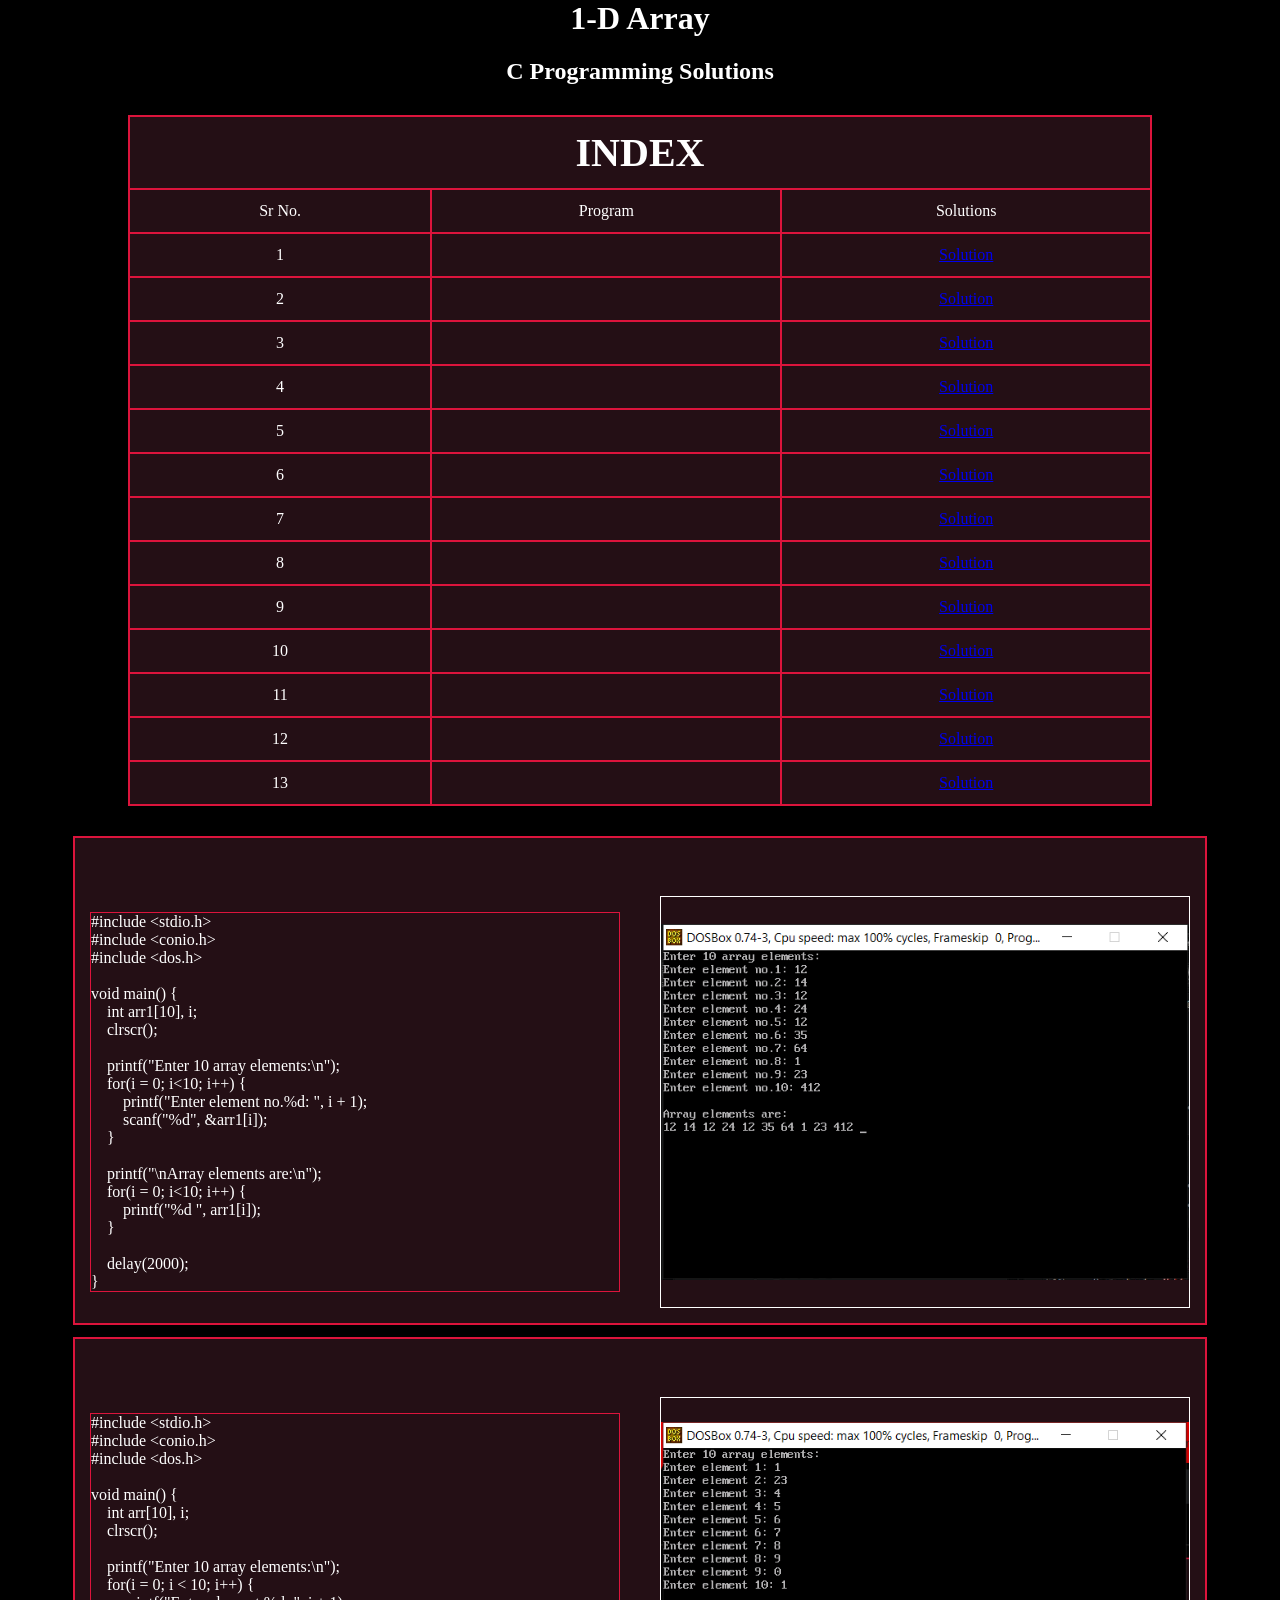
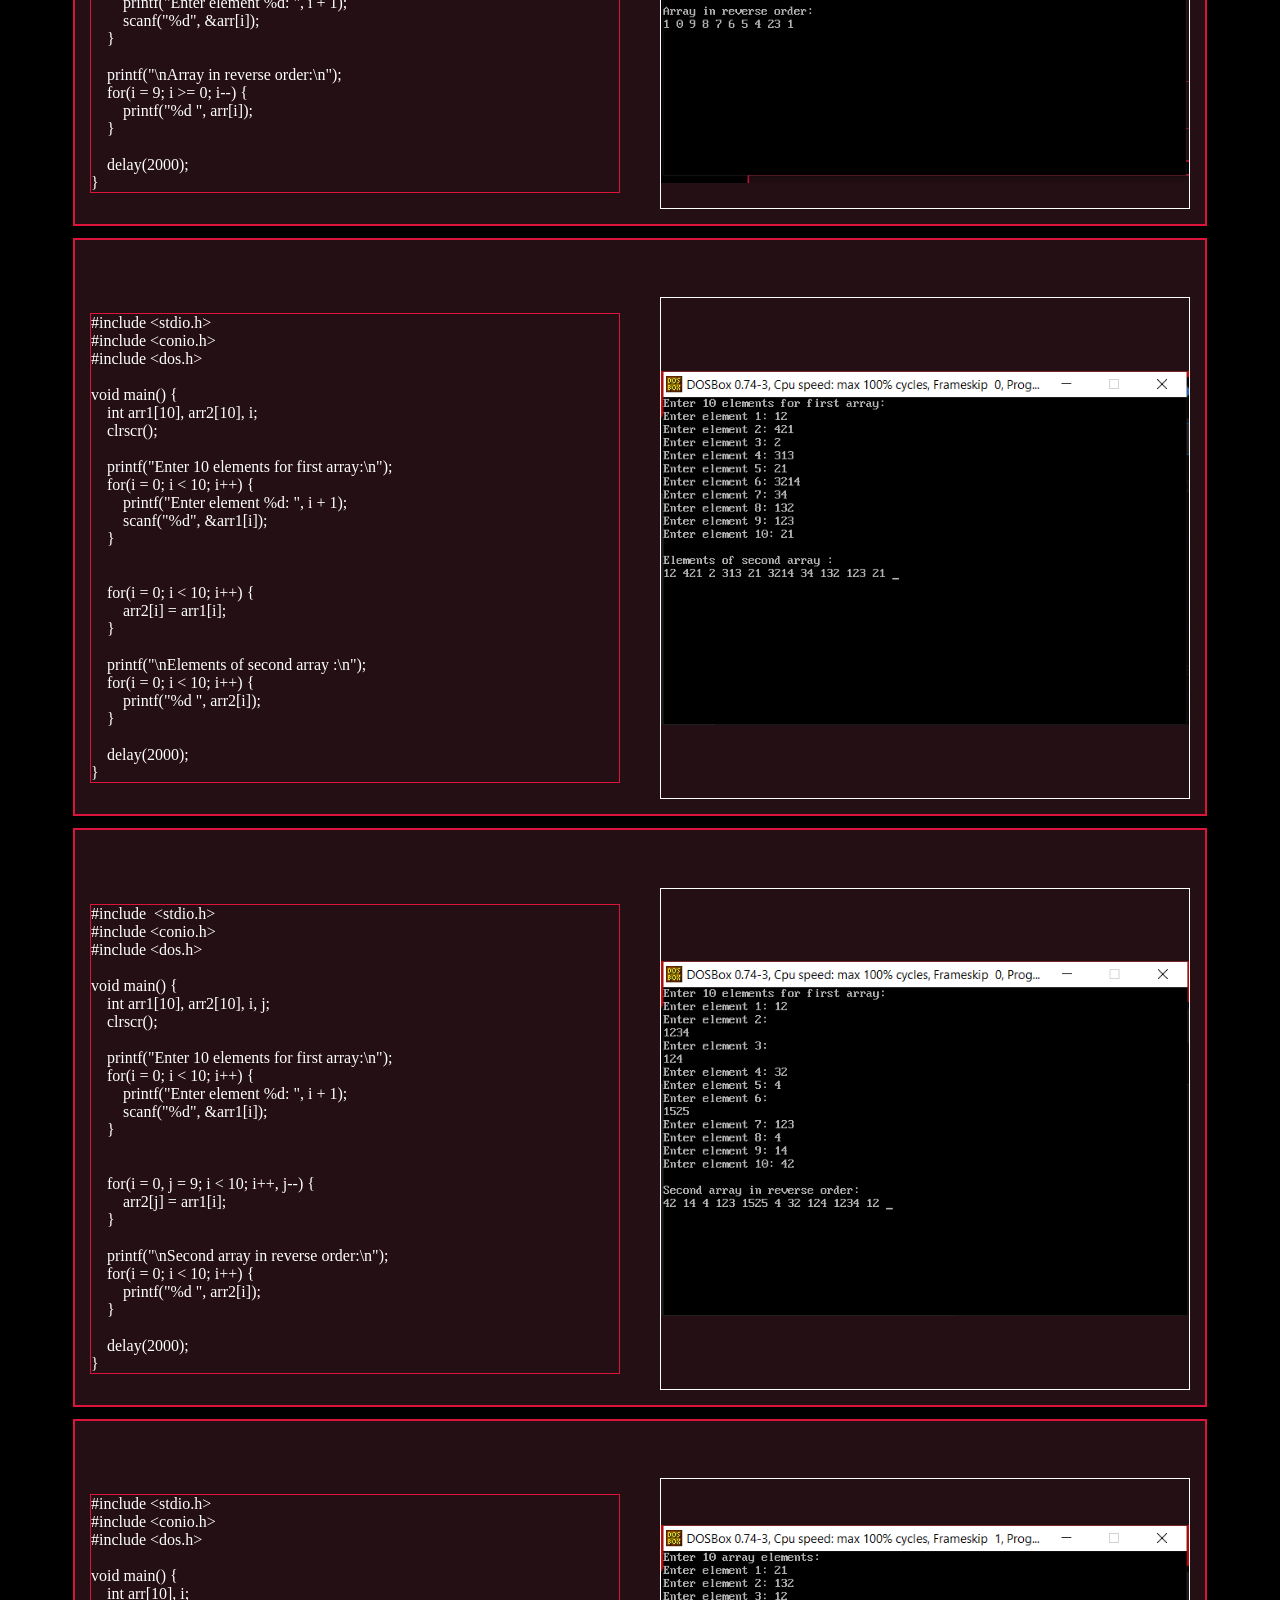
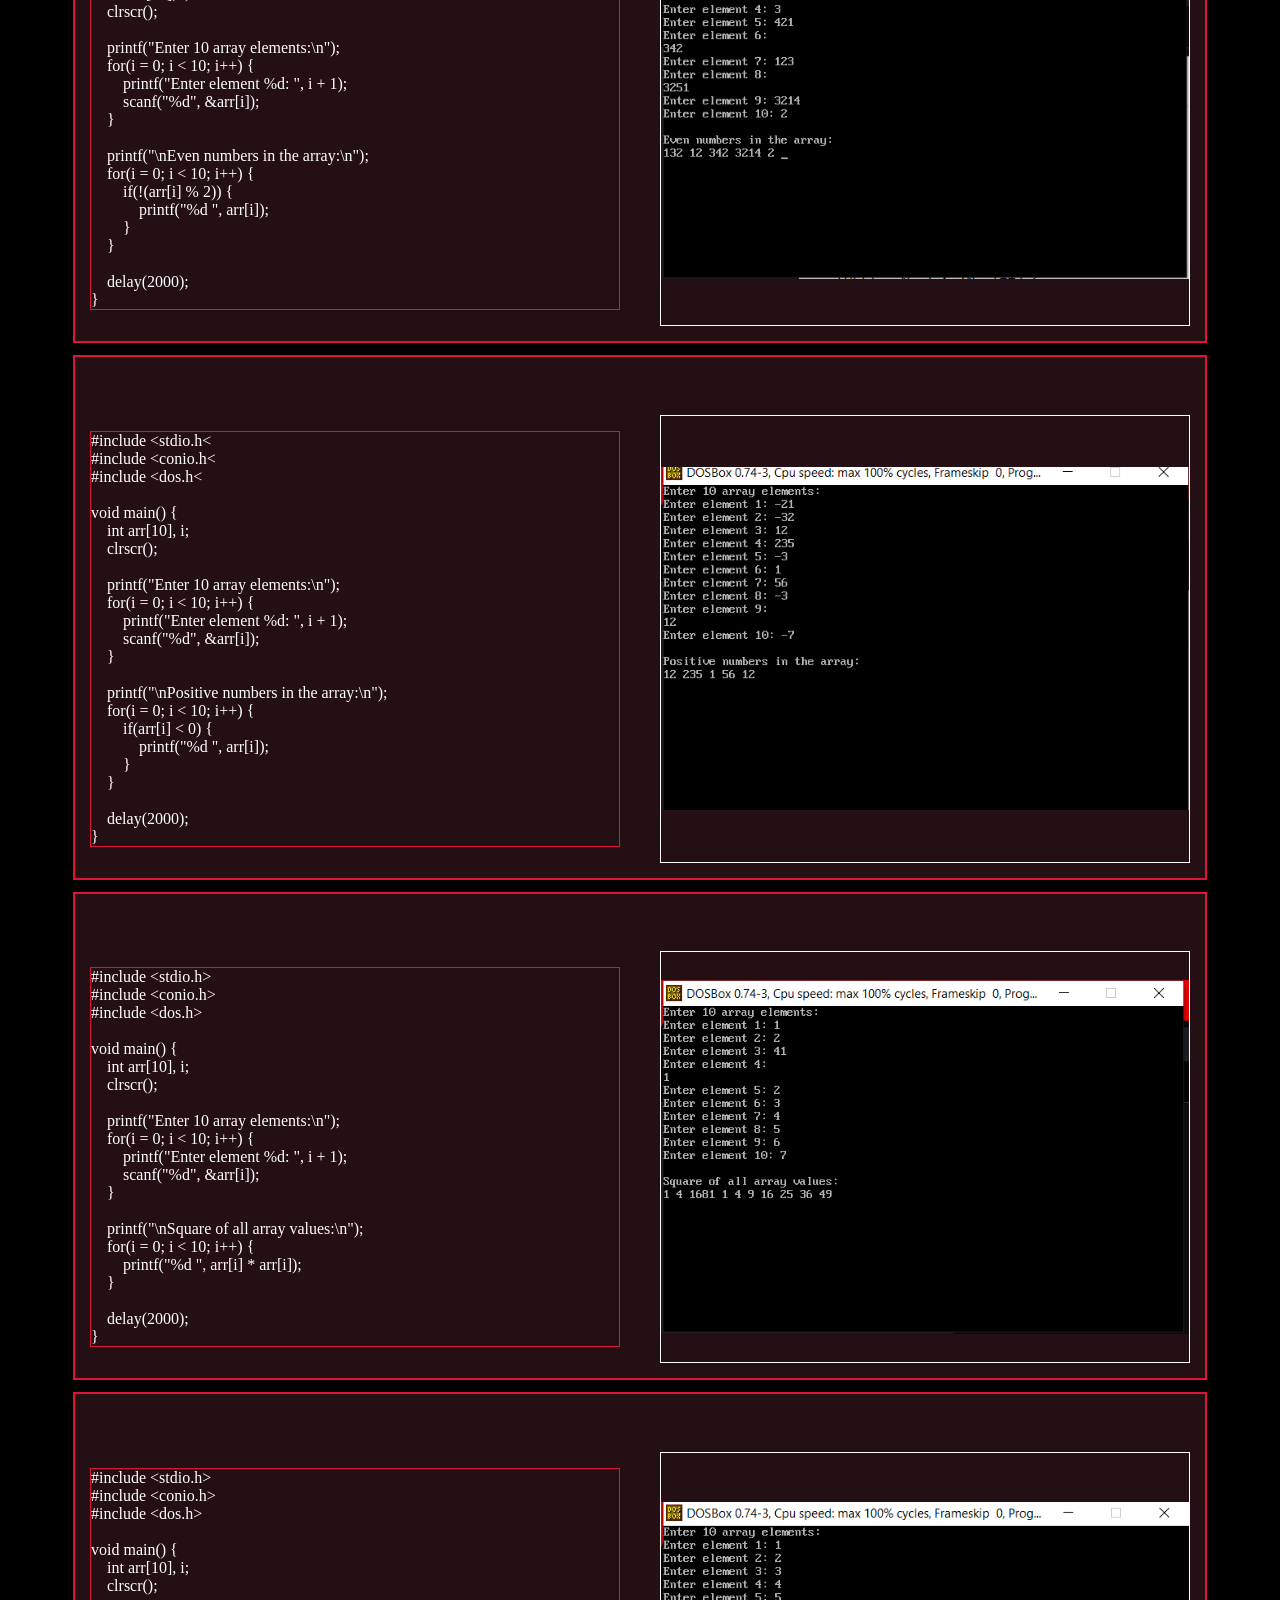
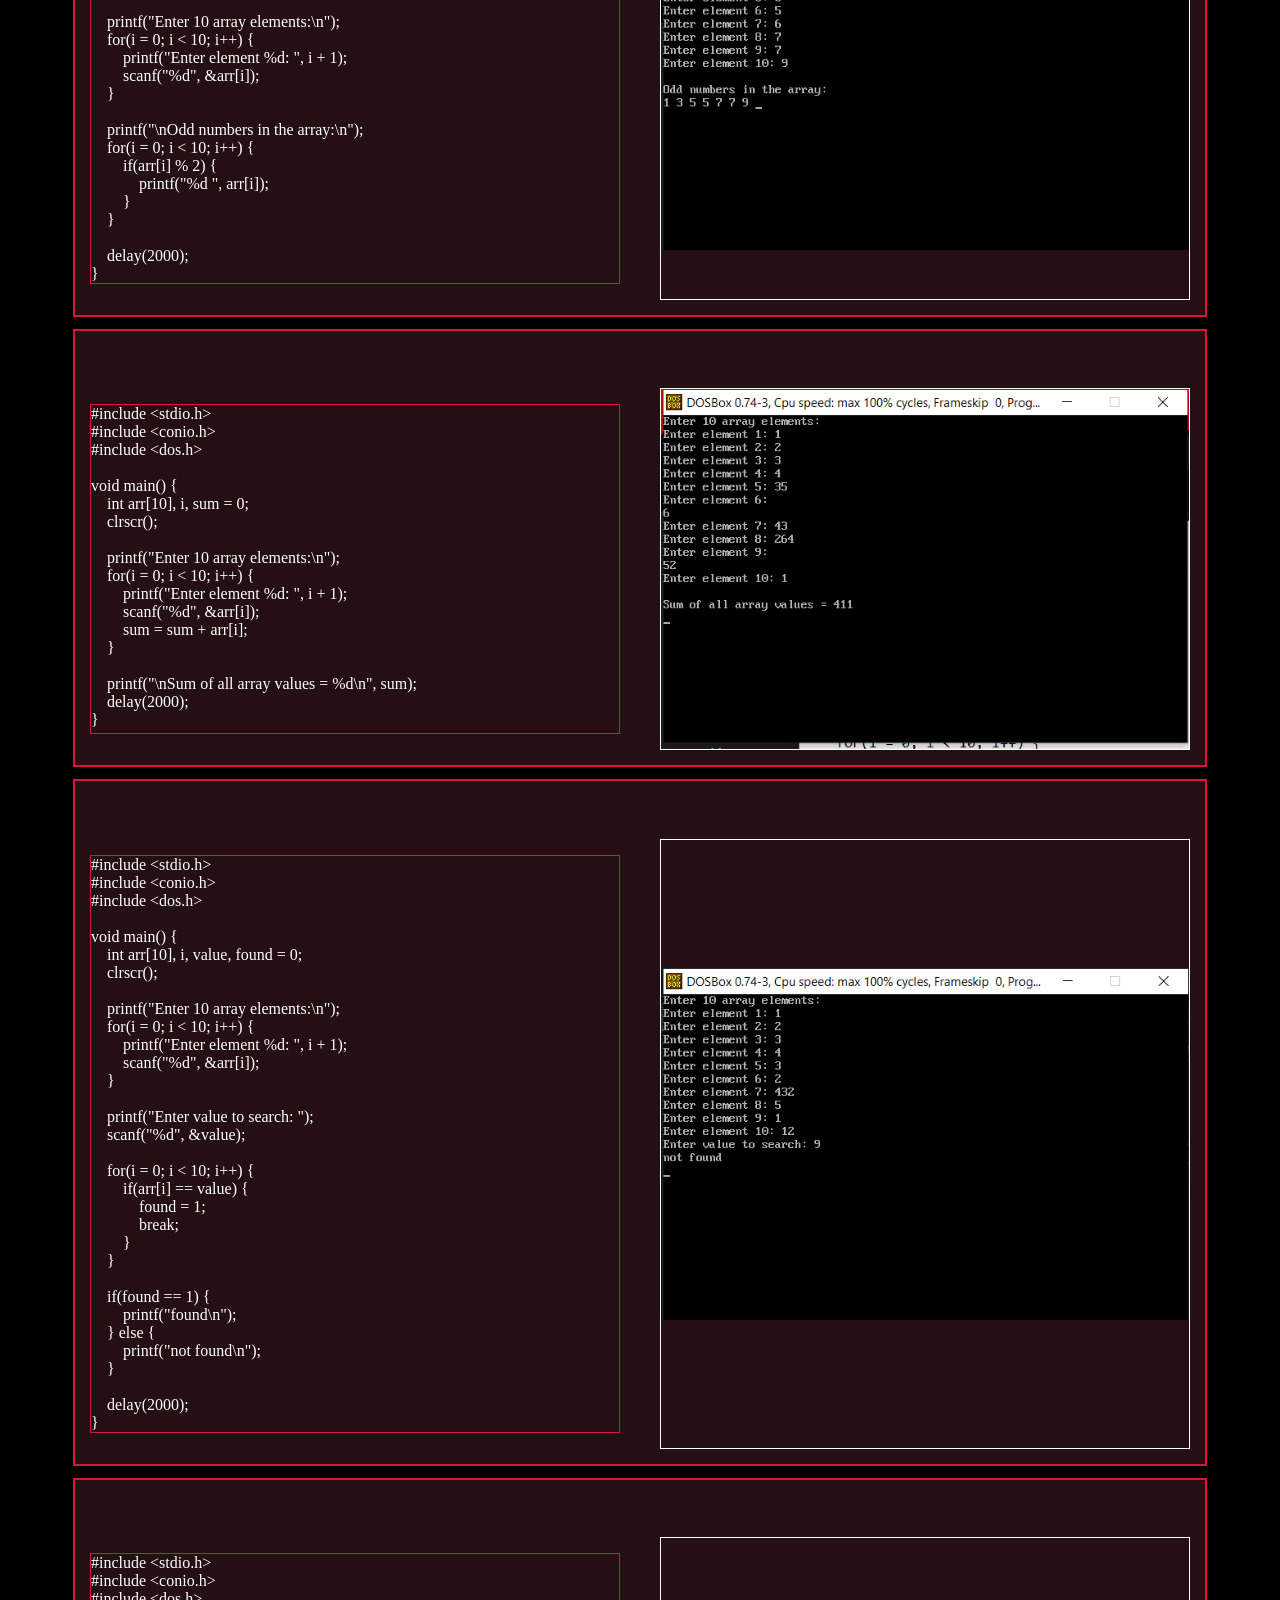
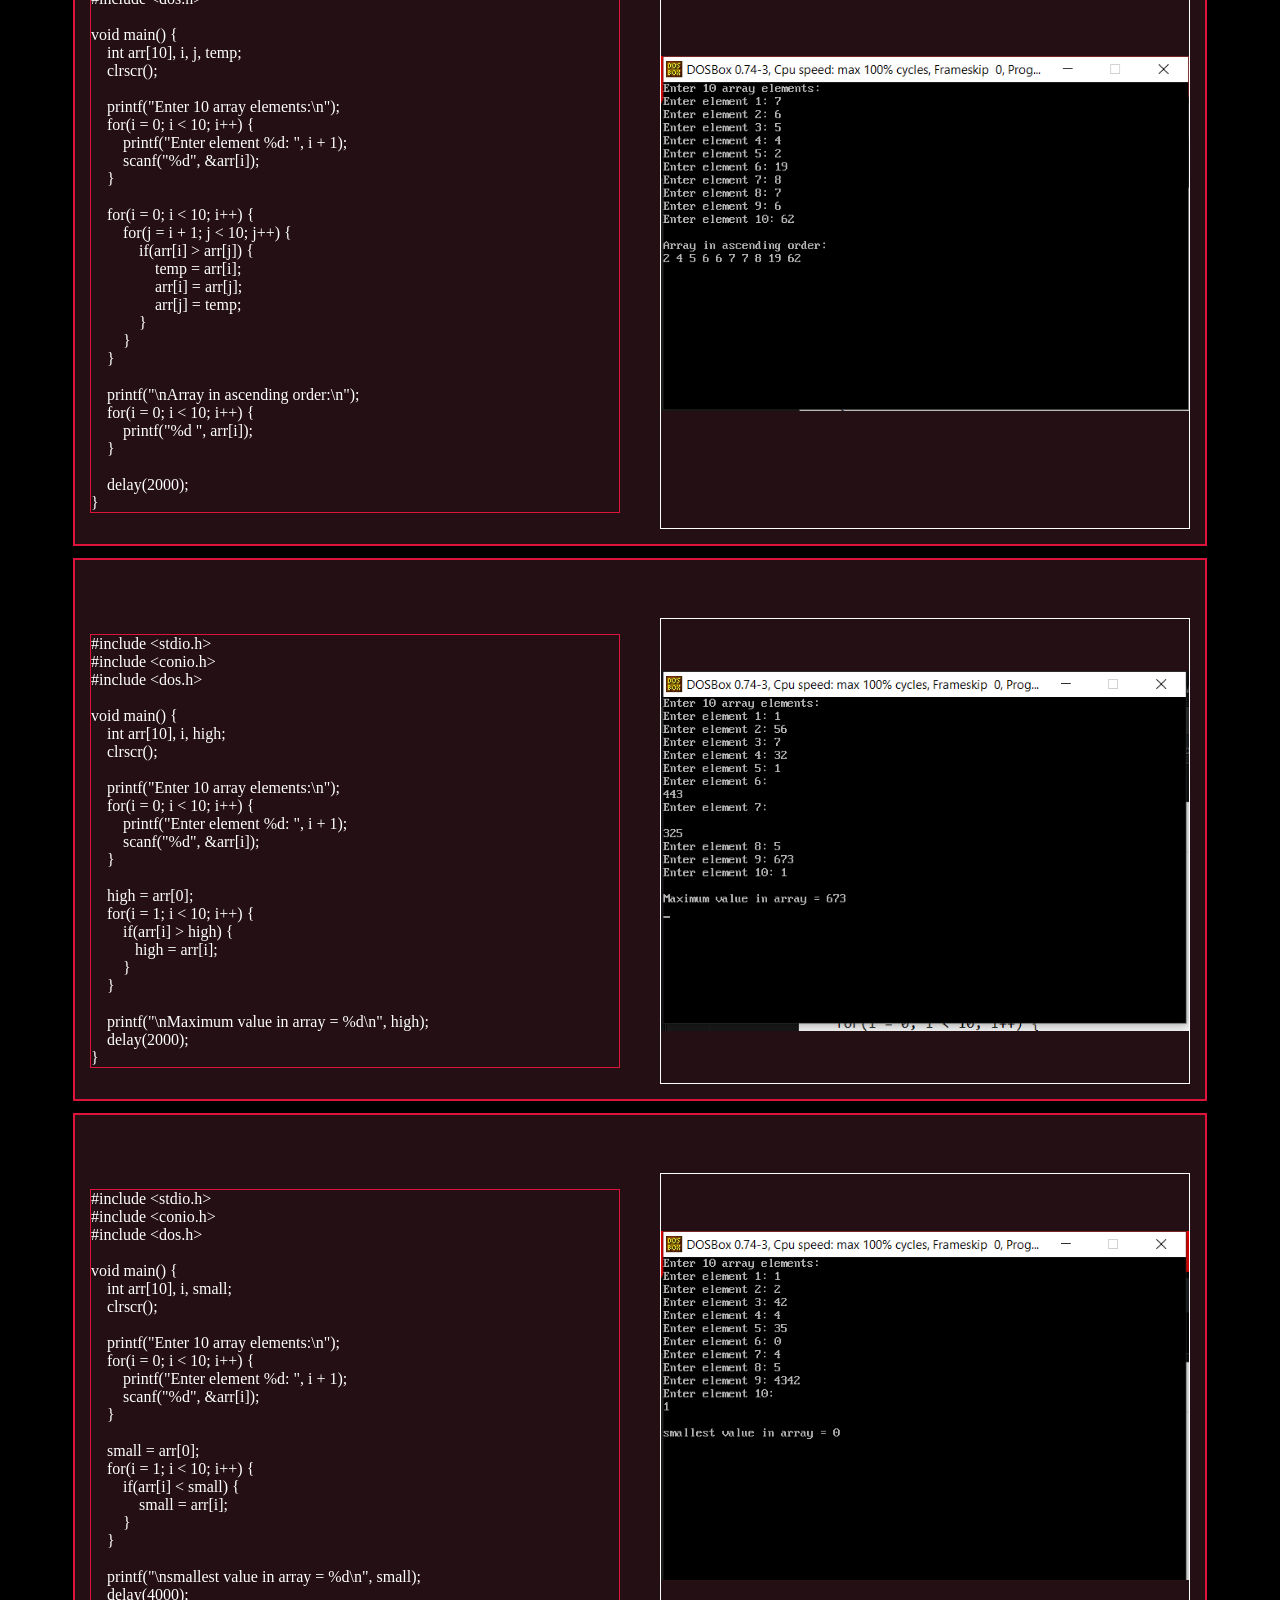
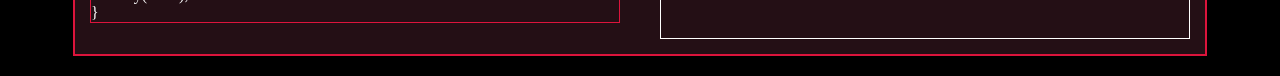
==== 1-D.html @ 7662f959 "Initial commit - C Programming Website" ====
<html>
    <head>
<link rel="stylesheet" href="ip_op.css">
    </head>
    <body>
        <header>
            <h1> 1-D Array </h1>
            <h2> C Programming Solutions</h2>
        </header>
        
        <table >
            <tr><th colspan="3">  INDEX  </th></tr>
            <tr>
                <td>Sr No.</td>
                <td>Program</td>
                <td>Solutions</td>
            </tr>

                <tr>
                    <td>1</td>
                    <td></td>
                    <td><a href="#card1">Solution</a></td>
                </tr>
                <tr>
                    <td>2</td>
                    <td></td>
                    <td><a href="#card2">Solution</a></td>
                </tr>
                <tr>
                    <td>3</td>
                    <td></td>
                    <td><a href="#card3">Solution</a></td>
                </tr>
                <tr>
                    <td>4</td>
                    <td></td>
                    <td><a href="#card4">Solution</a></td>
                </tr>
                <tr>
                    <td>5</td>
                    <td></td>
                    <td><a href="#card5">Solution</a></td>
                </tr>
                <tr>
                    <td>6</td>
                    <td></td>
                    <td><a href="#card6" onclick="">Solution</a></td>
                </tr>
                <tr>
                    <td>7</td>
                    <td></td>
                    <td><a href="#card7">Solution</a></td>
                </tr>
                <tr>
                    <td>8</td>
                    <td></td>
                    <td><a href="#card8">Solution</a></td>
                </tr>
                <tr>
                    <td>9</td>
                    <td></td>
                    <td><a href="#card9">Solution</a></td>
                </tr>
                <tr>
                    <td>10</td>
                    <td></td>
                    <td><a href="#card10">Solution</a></td>
                </tr>  

                 <tr>
                    <td>11</td>
                    <td></td>
                    <td><a href="#card11">Solution</a></td>
                </tr>  

                <tr>
                    <td>12</td>
                    <td></td>
                    <td><a href="#card12">Solution</a></td>
                </tr>  

                <tr>
                    <td>13</td>
                    <td></td>
                    <td><a href="#card13">Solution</a></td>
                </tr>  

        </table>
        <div class="practicals">
           
            
           
                <div class = "Solutions" id="card1">
                <h4></h4>
                <p>#include &lt;stdio.h&gt;
#include &lt;conio.h&gt;
#include &lt;dos.h&gt;

void main() {
    int arr1[10], i;
    clrscr();
    
    printf("Enter 10 array elements:\n");
    for(i = 0; i<10; i++) {
        printf("Enter element no.%d: ", i + 1);
        scanf("%d", &arr1[i]);
    }
    
    printf("\nArray elements are:\n");
    for(i = 0; i<10; i++) {
        printf("%d ", arr1[i]);
    }
    
    delay(2000);
} 
</p>
                <img src="Programs/single dimesion arryas/outputs/SA1.PNG" alt="">
            </div>
            <div class = "Solutions"  id="card2">
                <h4></h4>
                <p>#include &lt;stdio.h&gt;
#include &lt;conio.h&gt;
#include &lt;dos.h&gt;

void main() {
    int arr[10], i;
    clrscr();
    
    printf("Enter 10 array elements:\n");
    for(i = 0; i < 10; i++) {
        printf("Enter element %d: ", i + 1);
        scanf("%d", &arr[i]);
    }
    
    printf("\nArray in reverse order:\n");
    for(i = 9; i >= 0; i--) {
        printf("%d ", arr[i]);
    }
    
    delay(2000);
}</p>
                <img src="Programs/single dimesion arryas/outputs/SA2.PNG" alt="">
            </div>
            <div class = "Solutions"  id="card3">
                <h4></h4>
                <p>#include &lt;stdio.h&gt; 
#include &lt;conio.h&gt;
#include &lt;dos.h&gt;

void main() {
    int arr1[10], arr2[10], i;
    clrscr();
    
    printf("Enter 10 elements for first array:\n");
    for(i = 0; i < 10; i++) {
        printf("Enter element %d: ", i + 1);
        scanf("%d", &arr1[i]);
    }
    
    
    for(i = 0; i < 10; i++) {
        arr2[i] = arr1[i];
    }
    
    printf("\nElements of second array :\n");
    for(i = 0; i < 10; i++) {
        printf("%d ", arr2[i]);
    }
    
    delay(2000);
}</p>
                <img src="Programs/single dimesion arryas/outputs/SA3.PNG" alt="">
            </div>
            <div class = "Solutions" id="card4">
                <h4></h4>
                <p>#include  &lt;stdio.h&gt;
#include &lt;conio.h&gt;
#include &lt;dos.h&gt;

void main() {
    int arr1[10], arr2[10], i, j;
    clrscr();
    
    printf("Enter 10 elements for first array:\n");
    for(i = 0; i < 10; i++) {
        printf("Enter element %d: ", i + 1);
        scanf("%d", &arr1[i]);
    }
    

    for(i = 0, j = 9; i < 10; i++, j--) {
        arr2[j] = arr1[i];
    }
    
    printf("\nSecond array in reverse order:\n");
    for(i = 0; i < 10; i++) {
        printf("%d ", arr2[i]);
    }
    
    delay(2000);
}</p>
                <img src="Programs/single dimesion arryas/outputs/SA4.PNG" alt="">
            </div>
            <div class = "Solutions"  id="card5">
                <h4></h4>
                <p>#include &lt;stdio.h&gt;
#include &lt;conio.h&gt;
#include &lt;dos.h&gt;

void main() {
    int arr[10], i;
    clrscr();
    
    printf("Enter 10 array elements:\n");
    for(i = 0; i &lt; 10; i++) {
        printf("Enter element %d: ", i + 1);
        scanf("%d", &arr[i]);
    }
    
    printf("\nEven numbers in the array:\n");
    for(i = 0; i &lt; 10; i++) {
        if(!(arr[i] % 2)) {
            printf("%d ", arr[i]);
        }
    }
    
    delay(2000);
}</p>
                <img src="Programs/single dimesion arryas/outputs/SA5.PNG" alt="">
            </div>
            <div  class = "Solutions" id="card6">
                <h4></h4>
                <p>#include &lt;stdio.h&lt;
#include &lt;conio.h&lt;
#include &lt;dos.h&lt;

void main() {
    int arr[10], i;
    clrscr();
    
    printf("Enter 10 array elements:\n");
    for(i = 0; i &lt; 10; i++) {
        printf("Enter element %d: ", i + 1);
        scanf("%d", &arr[i]);
    }
    
    printf("\nPositive numbers in the array:\n");
    for(i = 0; i &lt; 10; i++) {
        if(arr[i] &lt; 0) {
            printf("%d ", arr[i]);
        }
    }
    
    delay(2000);
}</p>
                <img src="Programs/single dimesion arryas/outputs/SA6.PNG" alt="blink could not be shown in image format">
            </div>
            <div  class = "Solutions" id="card7">
                <h4></h4>
                <p>#include &lt;stdio.h&gt;
#include &lt;conio.h&gt;
#include &lt;dos.h&gt;

void main() {
    int arr[10], i;
    clrscr();
    
    printf("Enter 10 array elements:\n");
    for(i = 0; i &lt; 10; i++) {
        printf("Enter element %d: ", i + 1);
        scanf("%d", &arr[i]);
    }
    
    printf("\nSquare of all array values:\n");
    for(i = 0; i &lt; 10; i++) {
        printf("%d ", arr[i] * arr[i]);
    }
    
    delay(2000);
}</p>
                <img src="Programs/single dimesion arryas/outputs/SA7.PNG" alt="">
            </div>
            <div class = "Solutions" id="card8">
                <h4></h4>
                <p>#include &lt;stdio.h&gt;
#include &lt;conio.h&gt;
#include &lt;dos.h&gt;

void main() {
    int arr[10], i;
    clrscr();
    
    printf("Enter 10 array elements:\n");
    for(i = 0; i &lt; 10; i++) {
        printf("Enter element %d: ", i + 1);
        scanf("%d", &arr[i]);
    }
    
    printf("\nOdd numbers in the array:\n");
    for(i = 0; i &lt; 10; i++) {
        if(arr[i] % 2) {
            printf("%d ", arr[i]);
        }
    }
    
    delay(2000);
}</p>
                <img src="Programs/single dimesion arryas/outputs/SA8.PNG" alt="">
            </div> 
            <div class = "Solutions"  id="card9">
                <h4></h4>
                <p>#include &lt;stdio.h&gt;
#include &lt;conio.h&gt;
#include &lt;dos.h&gt;

void main() {
    int arr[10], i, sum = 0;
    clrscr();
    
    printf("Enter 10 array elements:\n");
    for(i = 0; i &lt; 10; i++) {
        printf("Enter element %d: ", i + 1);
        scanf("%d", &arr[i]);
        sum = sum + arr[i];
    }
    
    printf("\nSum of all array values = %d\n", sum);
    delay(2000);
}</p>
                <img src="Programs/single dimesion arryas/outputs/SA9.PNG" alt="">
            </div>
            <div  class = "Solutions" id="card10">
                <h4></h4>
                <p>#include &lt;stdio.h&gt;
#include &lt;conio.h&gt;
#include &lt;dos.h&gt;

void main() {
    int arr[10], i, value, found = 0;
    clrscr();
    
    printf("Enter 10 array elements:\n");
    for(i = 0; i < 10; i++) {
        printf("Enter element %d: ", i + 1);
        scanf("%d", &arr[i]);
    }
    
    printf("Enter value to search: ");
    scanf("%d", &value);
    
    for(i = 0; i < 10; i++) {
        if(arr[i] == value) {
            found = 1;
            break;
        }
    }
    
    if(found == 1) {
        printf("found\n");
    } else {
        printf("not found\n");
    }
    
    delay(2000);
}</p>
                <img src="Programs/single dimesion arryas/outputs/SA10.PNG" alt="Output larger to be filled">
            </div>
            <div  class = "Solutions" id="card11">
                <h4></h4>
                <p>#include &lt;stdio.h&gt;
#include &lt;conio.h&gt;
#include &lt;dos.h&gt;

void main() {
    int arr[10], i, j, temp;
    clrscr();
    
    printf("Enter 10 array elements:\n");
    for(i = 0; i &lt; 10; i++) {
        printf("Enter element %d: ", i + 1);
        scanf("%d", &arr[i]);
    }
    
    for(i = 0; i &lt; 10; i++) {
        for(j = i + 1; j &lt; 10; j++) {
            if(arr[i] &gt; arr[j]) {
                temp = arr[i];
                arr[i] = arr[j];
                arr[j] = temp;
            }
        }
    }
    
    printf("\nArray in ascending order:\n");
    for(i = 0; i &lt; 10; i++) {
        printf("%d ", arr[i]);
    }
    
    delay(2000);
}</p>
                <img src="Programs/single dimesion arryas/outputs/SA11.PNG" alt="Output larger to be filled">
            </div>
            <div  class = "Solutions" id="card12">
                <h4></h4>
                <p>#include &lt;stdio.h&gt;
#include &lt;conio.h&gt;
#include &lt;dos.h&gt;

void main() {
    int arr[10], i, high;
    clrscr();
    
    printf("Enter 10 array elements:\n");
    for(i = 0; i &lt; 10; i++) {
        printf("Enter element %d: ", i + 1);
        scanf("%d", &arr[i]);
    }
    
    high = arr[0];
    for(i = 1; i &lt; 10; i++) {
        if(arr[i] &gt; high) {
           high = arr[i];
        }
    }
    
    printf("\nMaximum value in array = %d\n", high);
    delay(2000);
}</p>
                <img src="Programs/single dimesion arryas/outputs/SA12.PNG" alt="Output larger to be filled">
            </div>
            <div  class = "Solutions" id="card13">
                <h4></h4>
                <p>#include &lt;stdio.h&gt;
#include &lt;conio.h&gt;
#include &lt;dos.h&gt;

void main() {
    int arr[10], i, small;
    clrscr();
    
    printf("Enter 10 array elements:\n");
    for(i = 0; i &lt; 10; i++) {
        printf("Enter element %d: ", i + 1);
        scanf("%d", &arr[i]);
    }
    
    small = arr[0];
    for(i = 1; i &lt; 10; i++) {
        if(arr[i] &lt; small) {
            small = arr[i];
        }
    }
    
    printf("\nsmallest value in array = %d\n", small);
    delay(4000);
}</p>
                <img src="Programs/single dimesion arryas/outputs/SA13.PNG" alt="Output larger to be filled">
            </div>

        </div>
        
    </body>
    
</html>
---- ip_op.css ----
body{

        margin : 0;
margin-bottom:10px ;
background-color:black;
}
header {
    text-align: center  ;
color : white;
}

.practicals{
    
    display: flex;
    flex-direction: column;
    align-items: center;
    gap: 12px;        
    margin: 20 10;

}
.Solutions{
    
    min-height: 200px;
    border : 2px solid crimson;
    width: 90%;
    display: flex;
    flex-wrap:wrap;
    justify-content: space-between;
    background-color:#240F15;
    box-sizing: border-box;
    padding:15px;


}
th {

    font-size: 40px;

}

th ,td{
    
    border: 2px solid crimson;
    padding: 12px 20px;
    
}
table{
    
    text-align: center;
    background-color:#240F15;
    width: 80%;
    margin : 30px auto;
    border-collapse: collapse;
    color : white;

}





.Solutions h4{

    width: 100%;
    text-align: left;
    color : White
}

.Solutions p {
    width: 48%;
    white-space: pre-wrap;
    border: 1px solid crimson;
    color: white;
}

.Solutions img{

    width: 48%;
    object-fit: contain;
    border: 1px solid white;

}

html {

scroll-behavior: smooth;

}
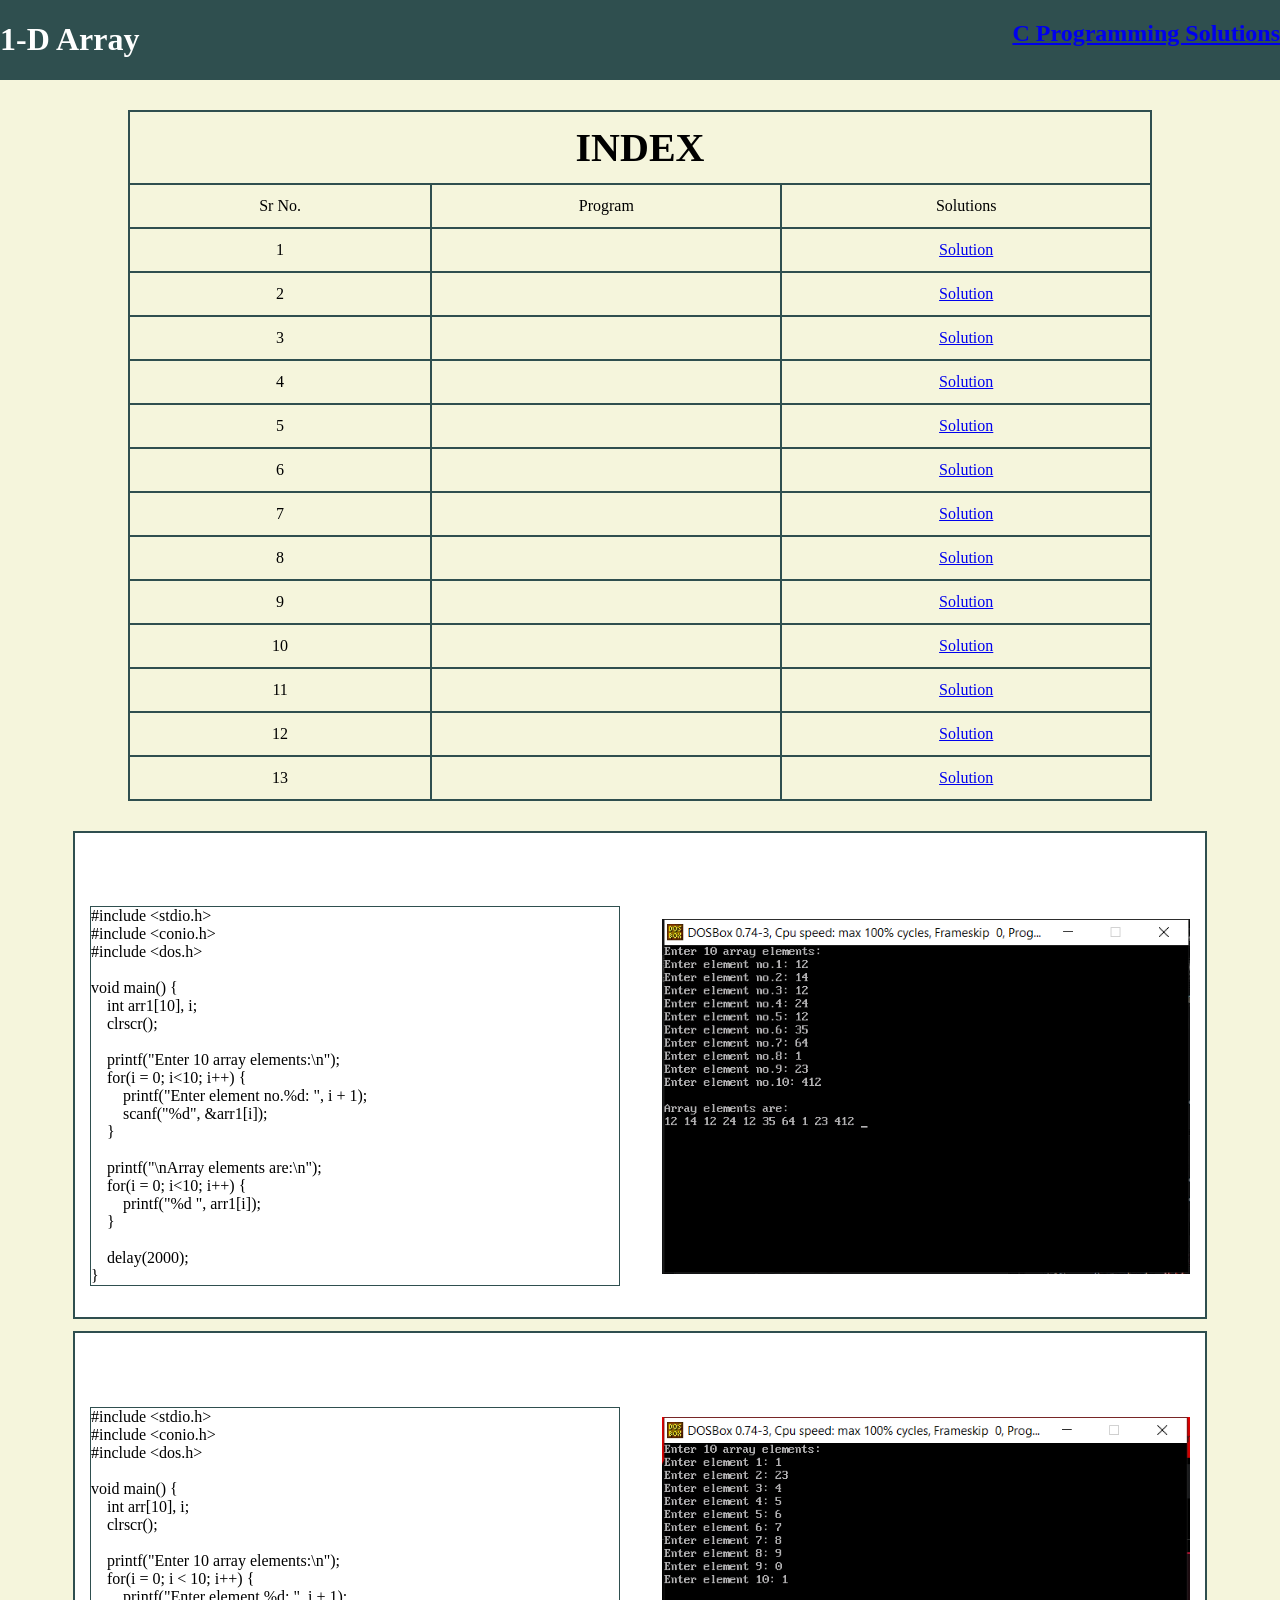
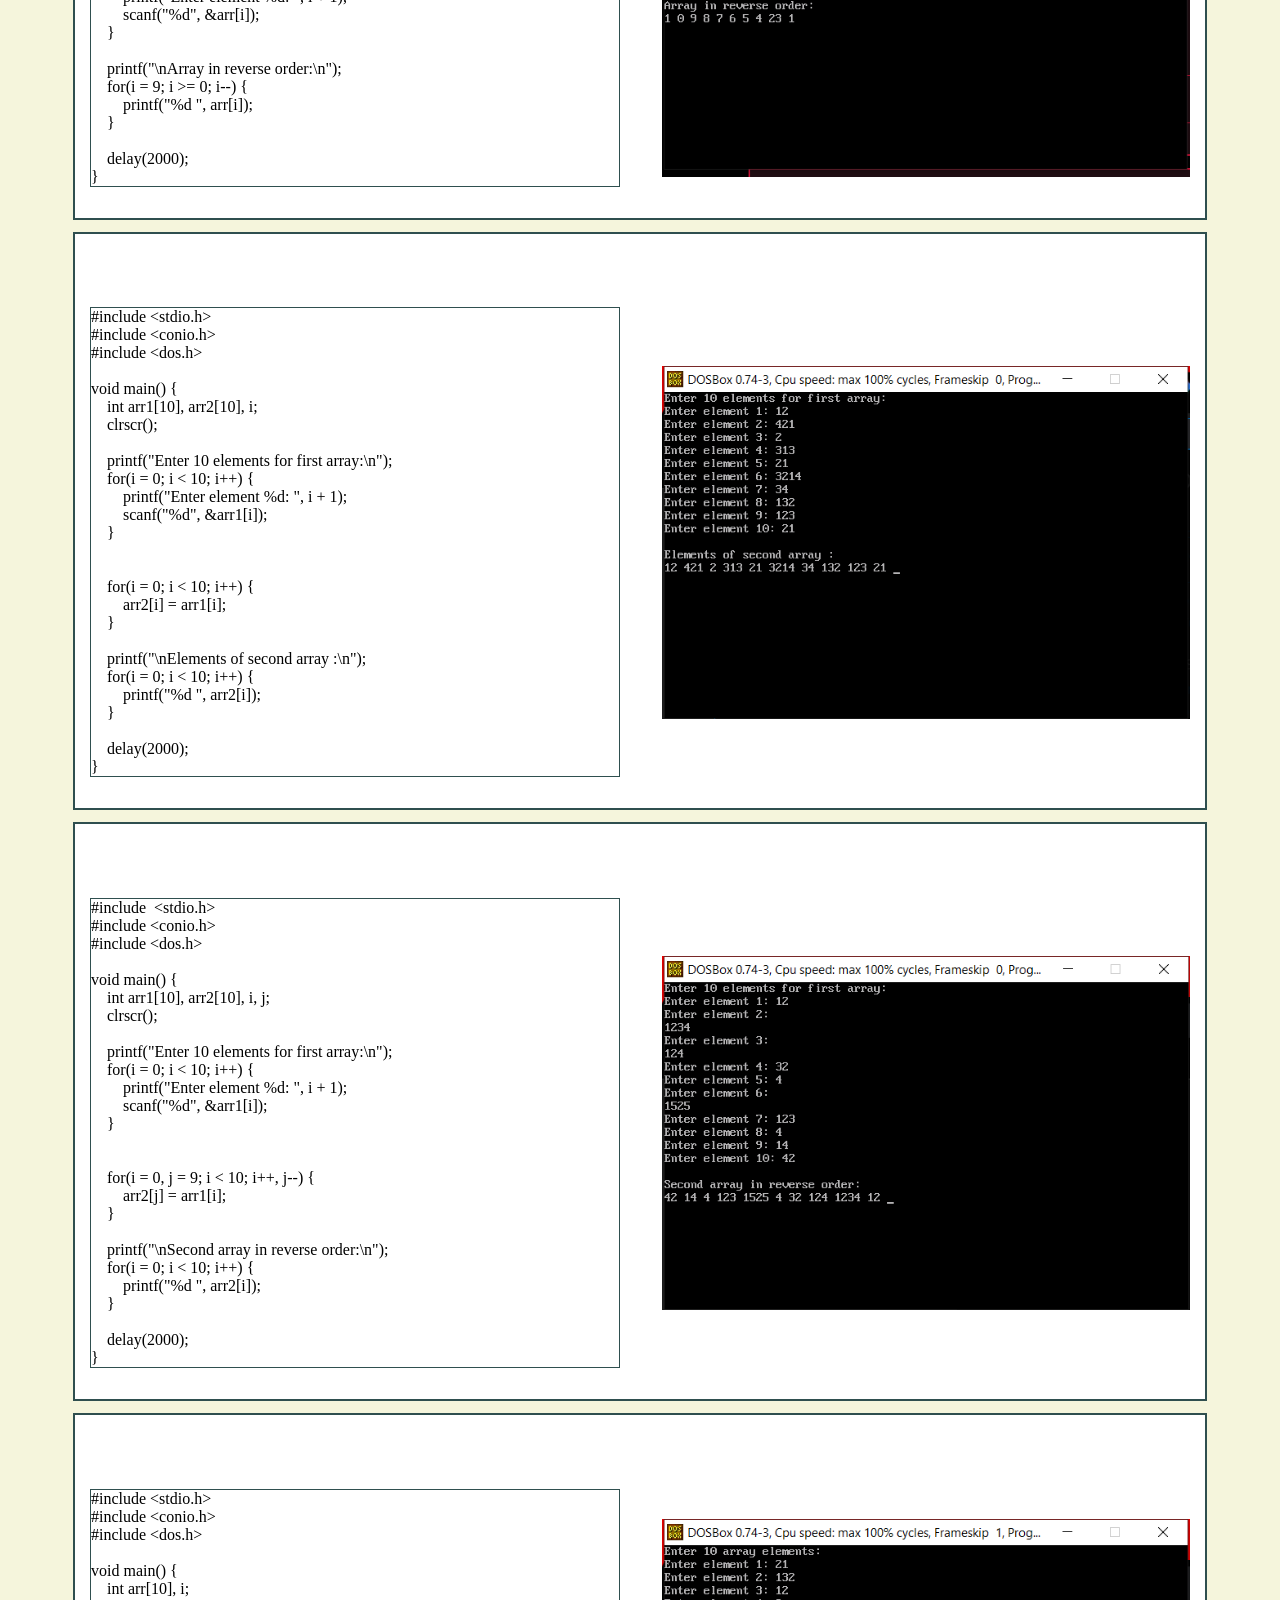
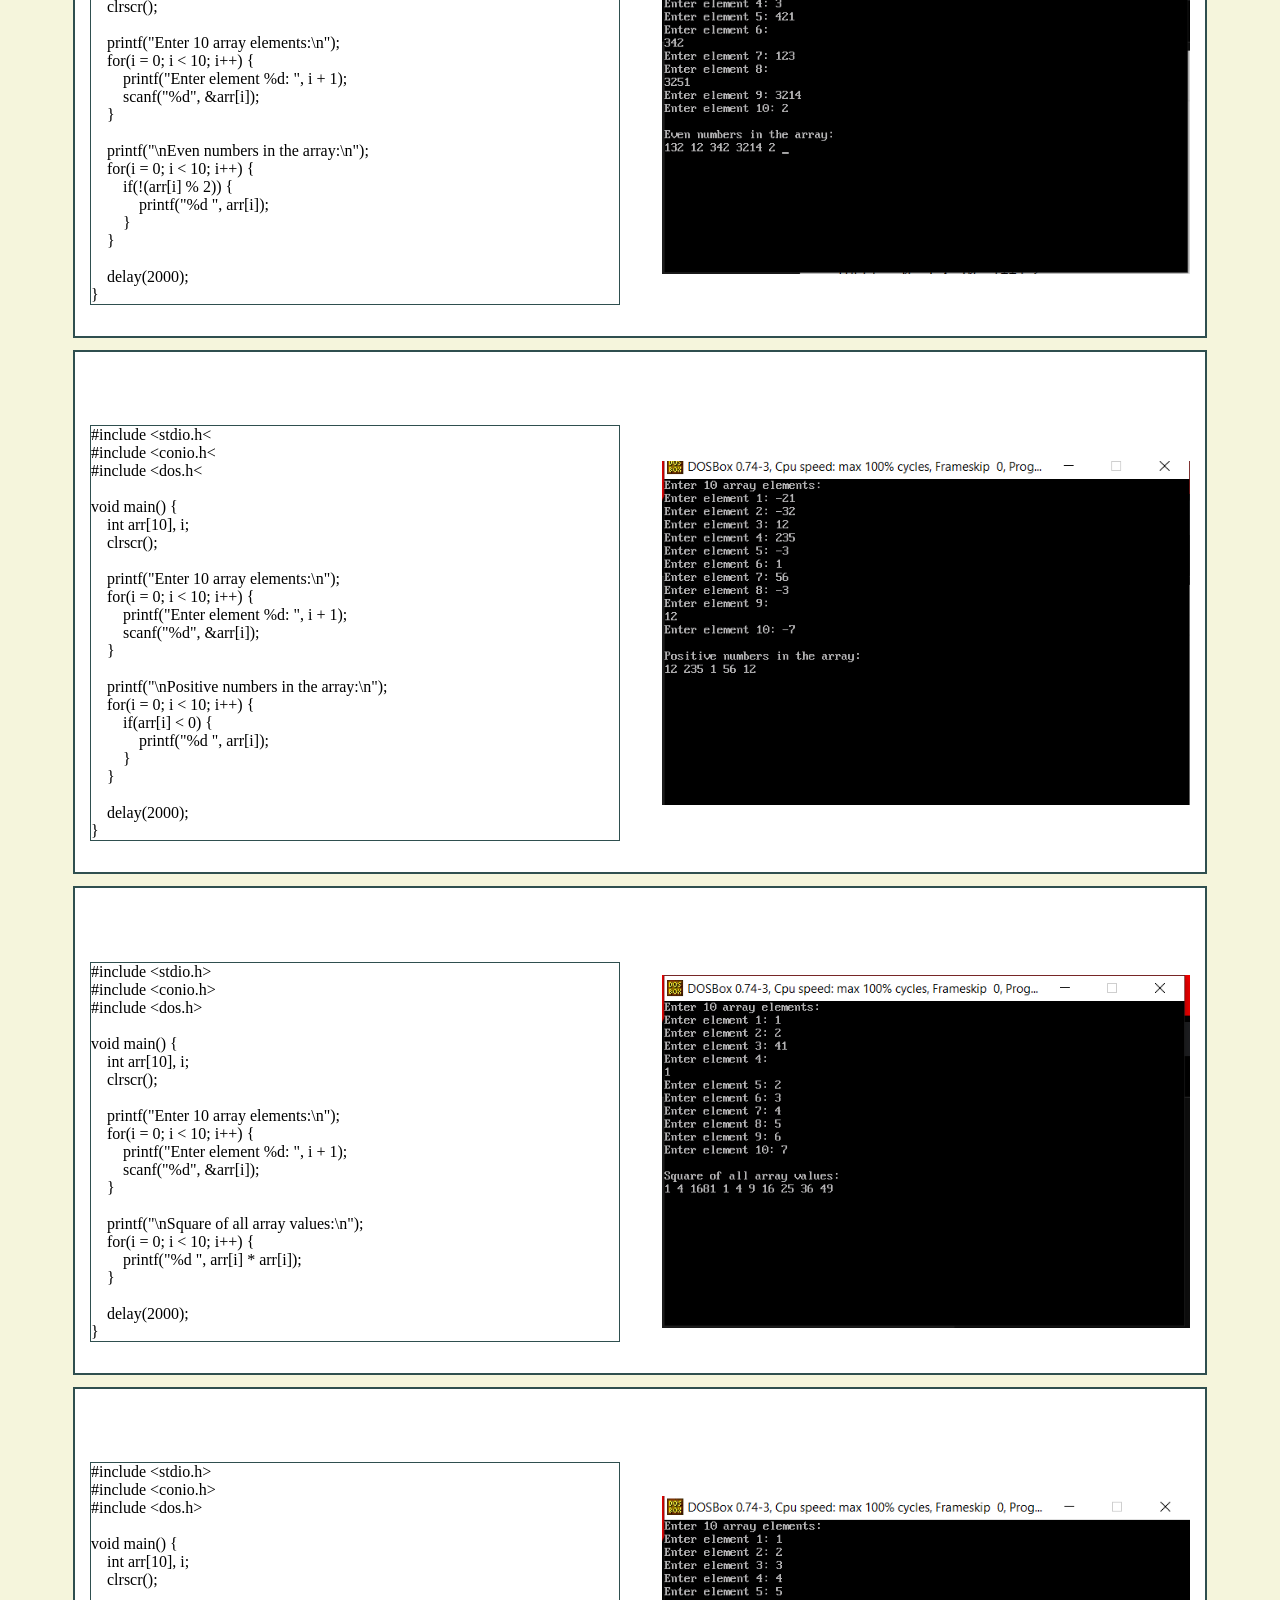
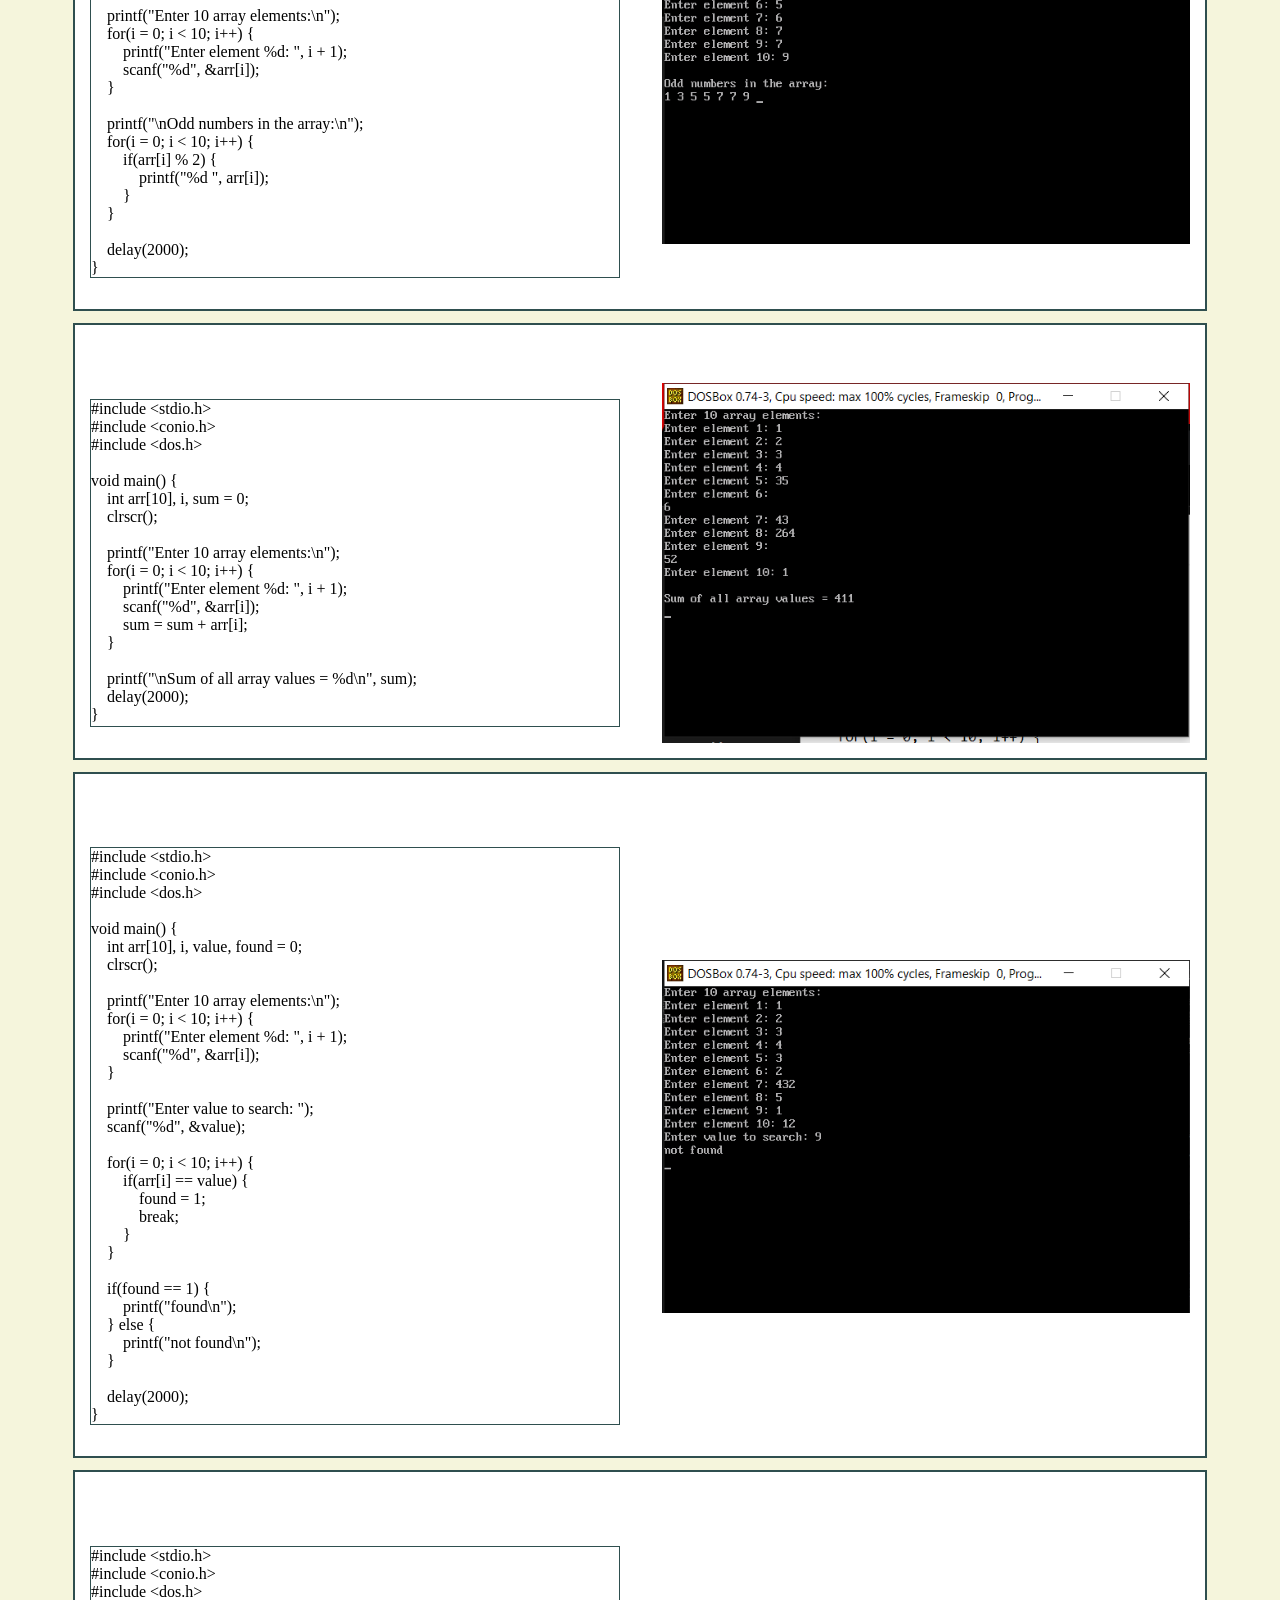
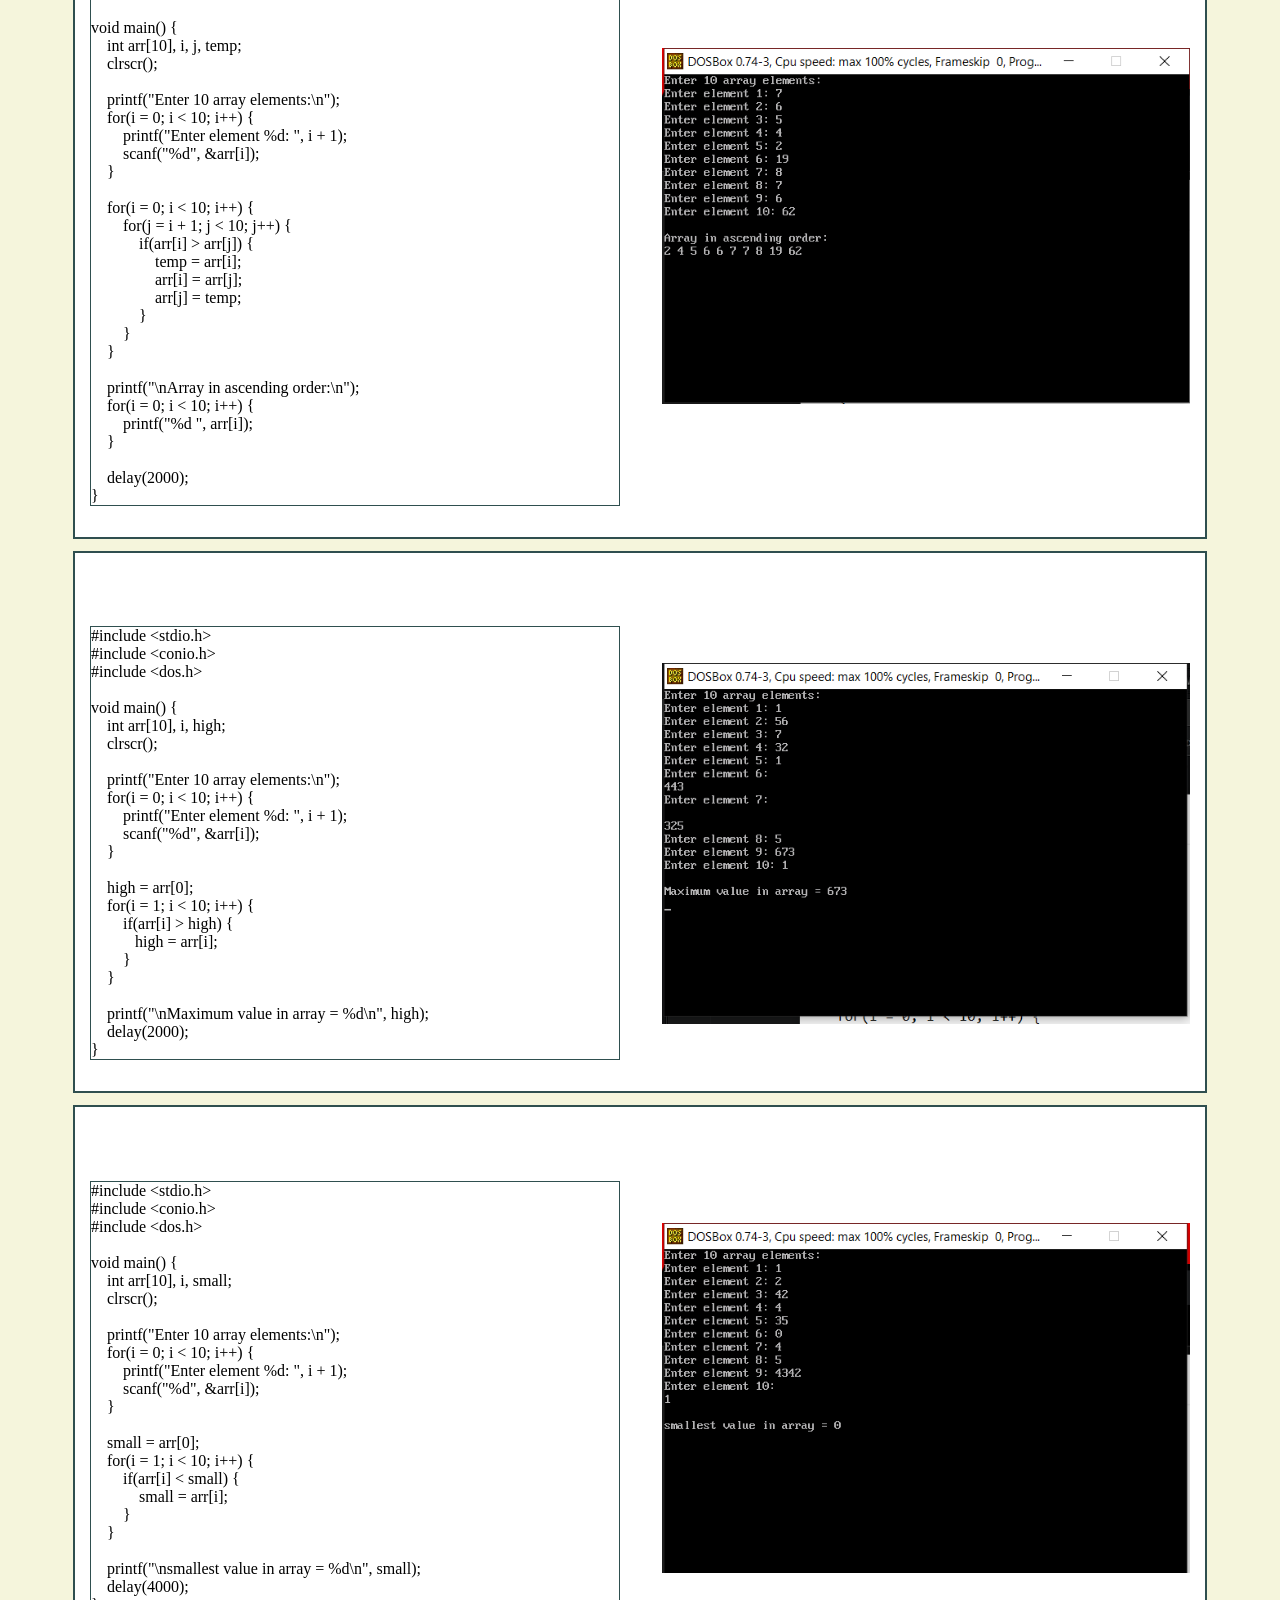
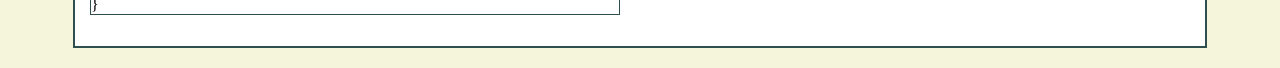
==== commit 0d6b4df9: "Updated homepage design and sticky header" ====
--- a/1-D.html
+++ b/1-D.html
@@ -5,7 +5,7 @@
     <body>
         <header>
             <h1> 1-D Array </h1>
-            <h2> C Programming Solutions</h2>
+           <a  href="index.html"> <h2> C Programming Solutions</h2></a>
         </header>
         
         <table >
--- a/ip_op.css
+++ b/ip_op.css
@@ -2,11 +2,17 @@
 
         margin : 0;
 margin-bottom:10px ;
-background-color:black;
+background-color:beige;
 }
 header {
+    display:flex;
+    justify-content: space-between;
+    background-color: darkslategrey ;
     text-align: center  ;
 color : white;
+position : sticky;
+z-index : 100;
+top : 0;
 }
 
 .practicals{
@@ -19,14 +25,14 @@
 
 }
 .Solutions{
-    
+
     min-height: 200px;
-    border : 2px solid crimson;
+    border : 2px solid darkslategrey;
     width: 90%;
     display: flex;
     flex-wrap:wrap;
     justify-content: space-between;
-    background-color:#240F15;
+    background-color:white;
     box-sizing: border-box;
     padding:15px;
 
@@ -40,18 +46,18 @@
 
 th ,td{
     
-    border: 2px solid crimson;
+    border: 2px solid darkslategrey;
     padding: 12px 20px;
     
 }
 table{
     
     text-align: center;
-    background-color:#240F15;
+    background-color:beige;
     width: 80%;
     margin : 30px auto;
     border-collapse: collapse;
-    color : white;
+    color : black;
 
 }
 
@@ -63,21 +69,21 @@
 
     width: 100%;
     text-align: left;
-    color : White
+    color :black;
 }
 
 .Solutions p {
     width: 48%;
     white-space: pre-wrap;
-    border: 1px solid crimson;
-    color: white;
+    border: 1px solid darkslategrey;
+    color: black;
 }
 
 .Solutions img{
 
     width: 48%;
     object-fit: contain;
-    border: 1px solid white;
+  
 
 }
 
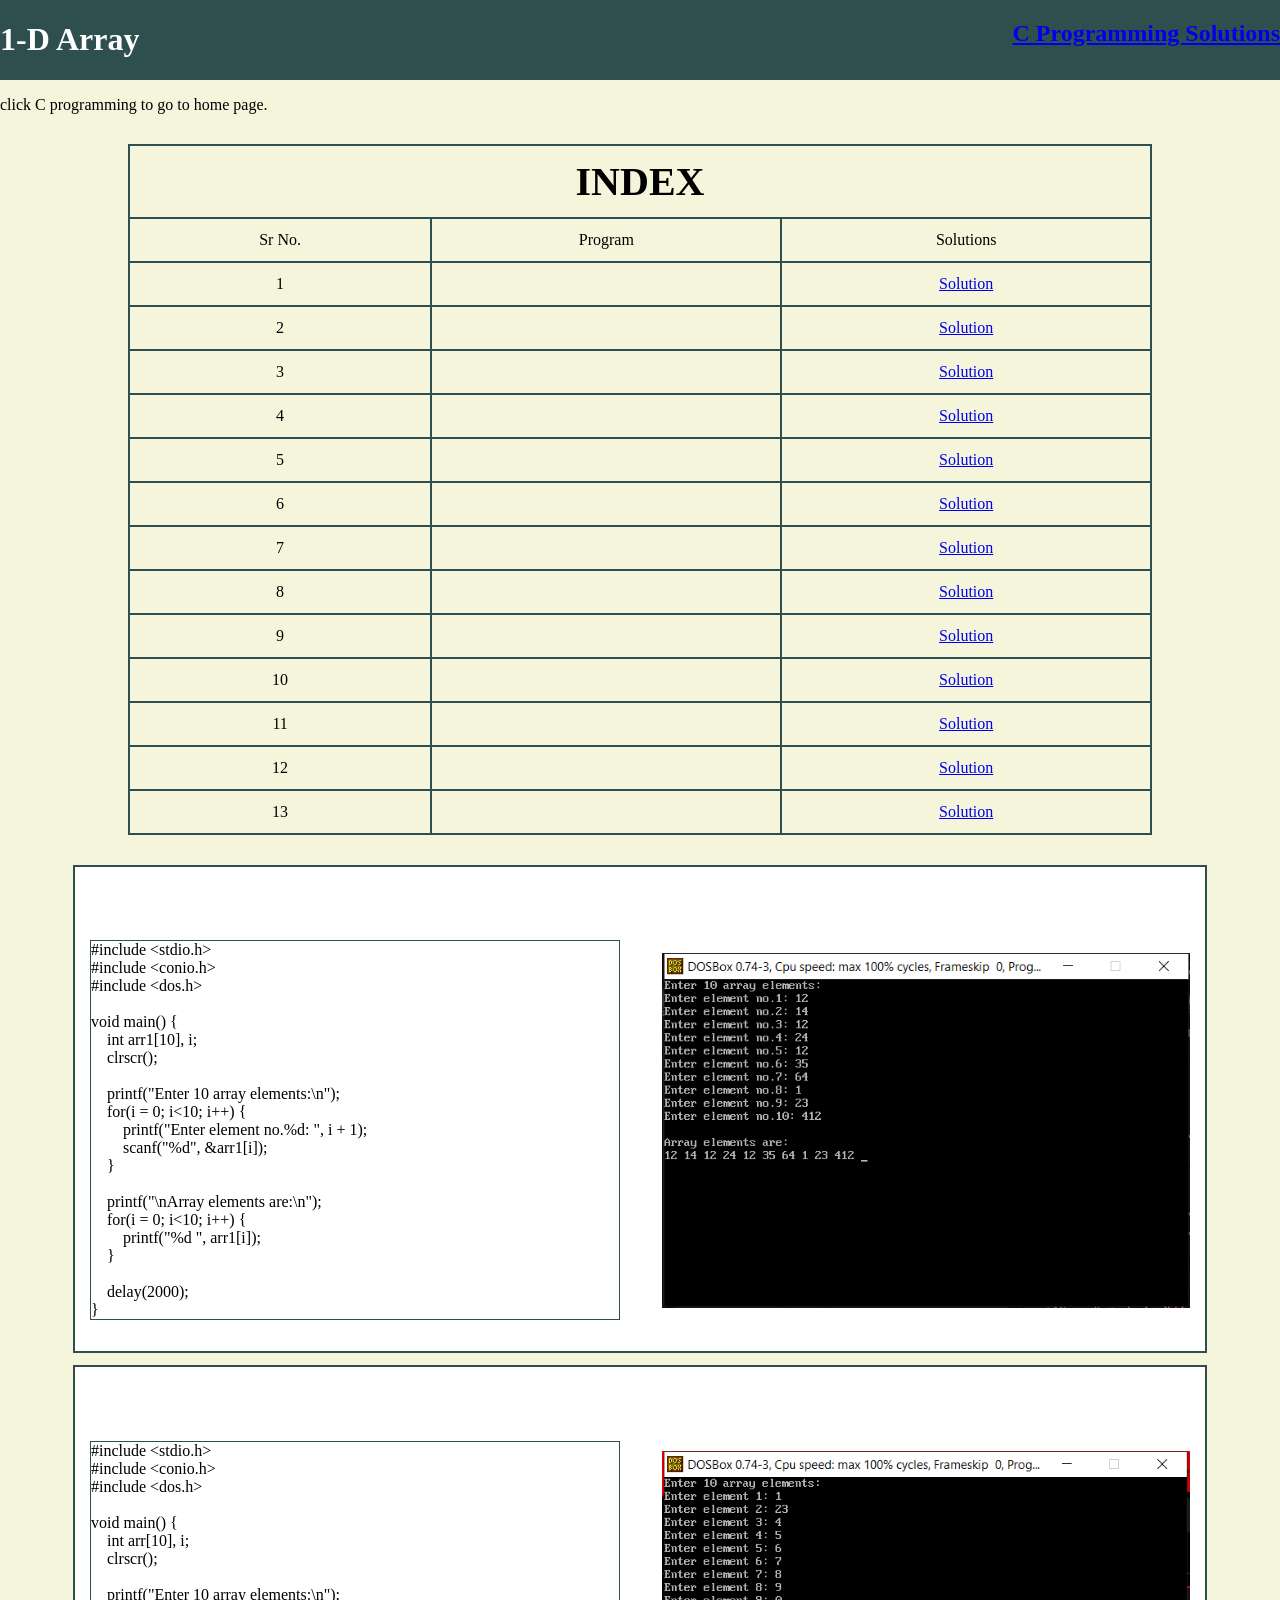
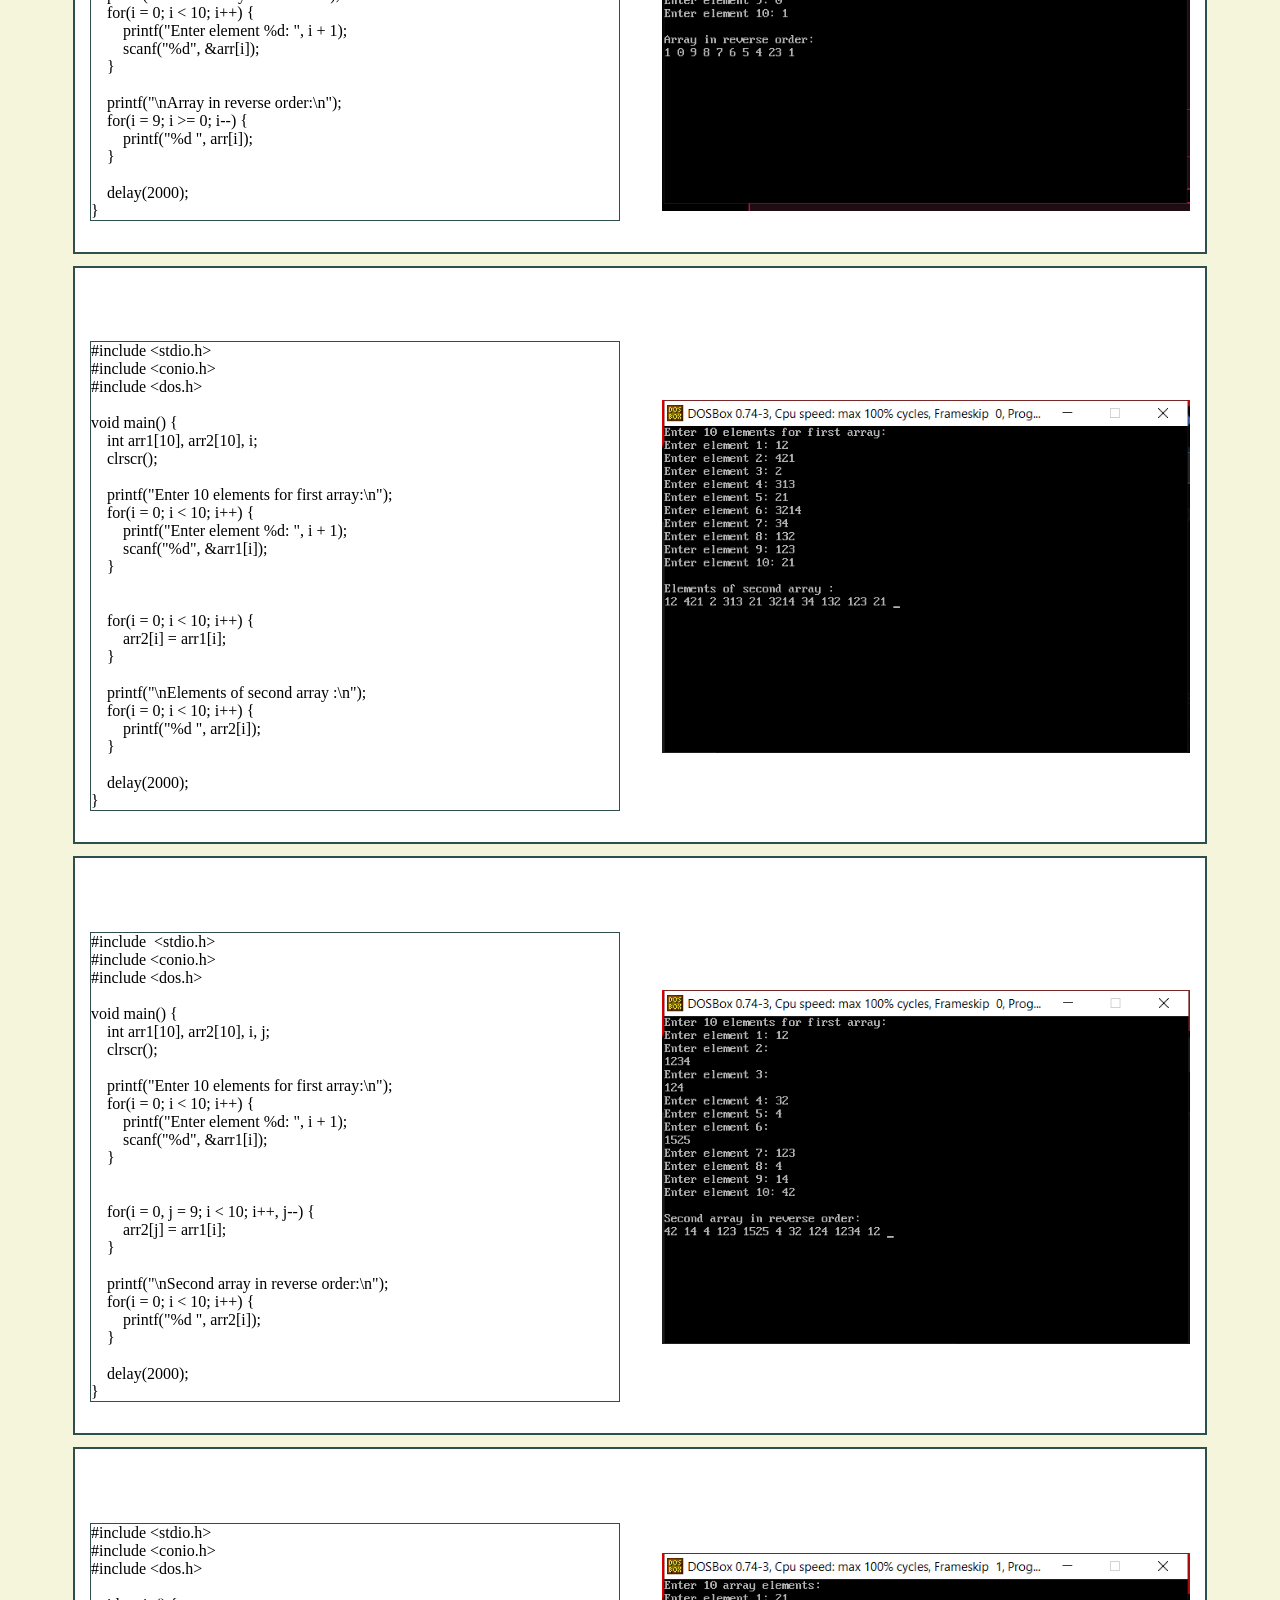
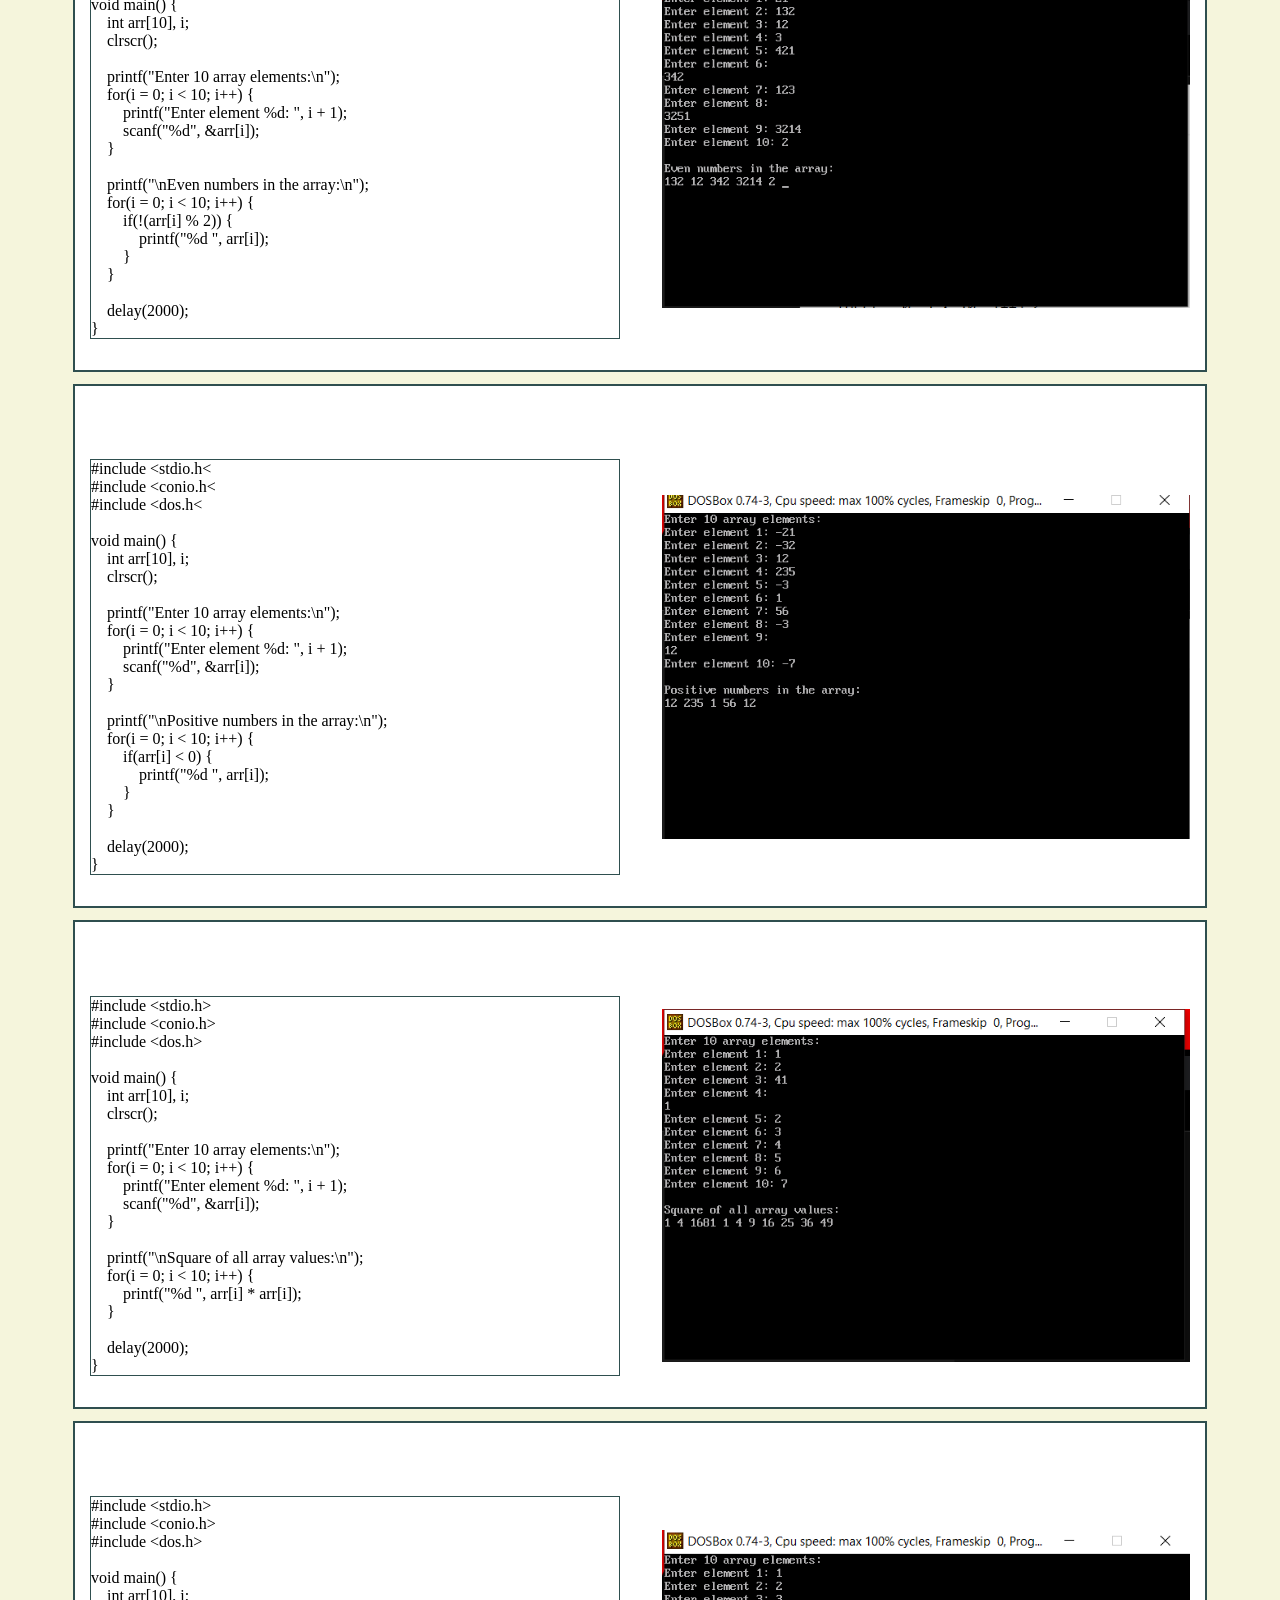
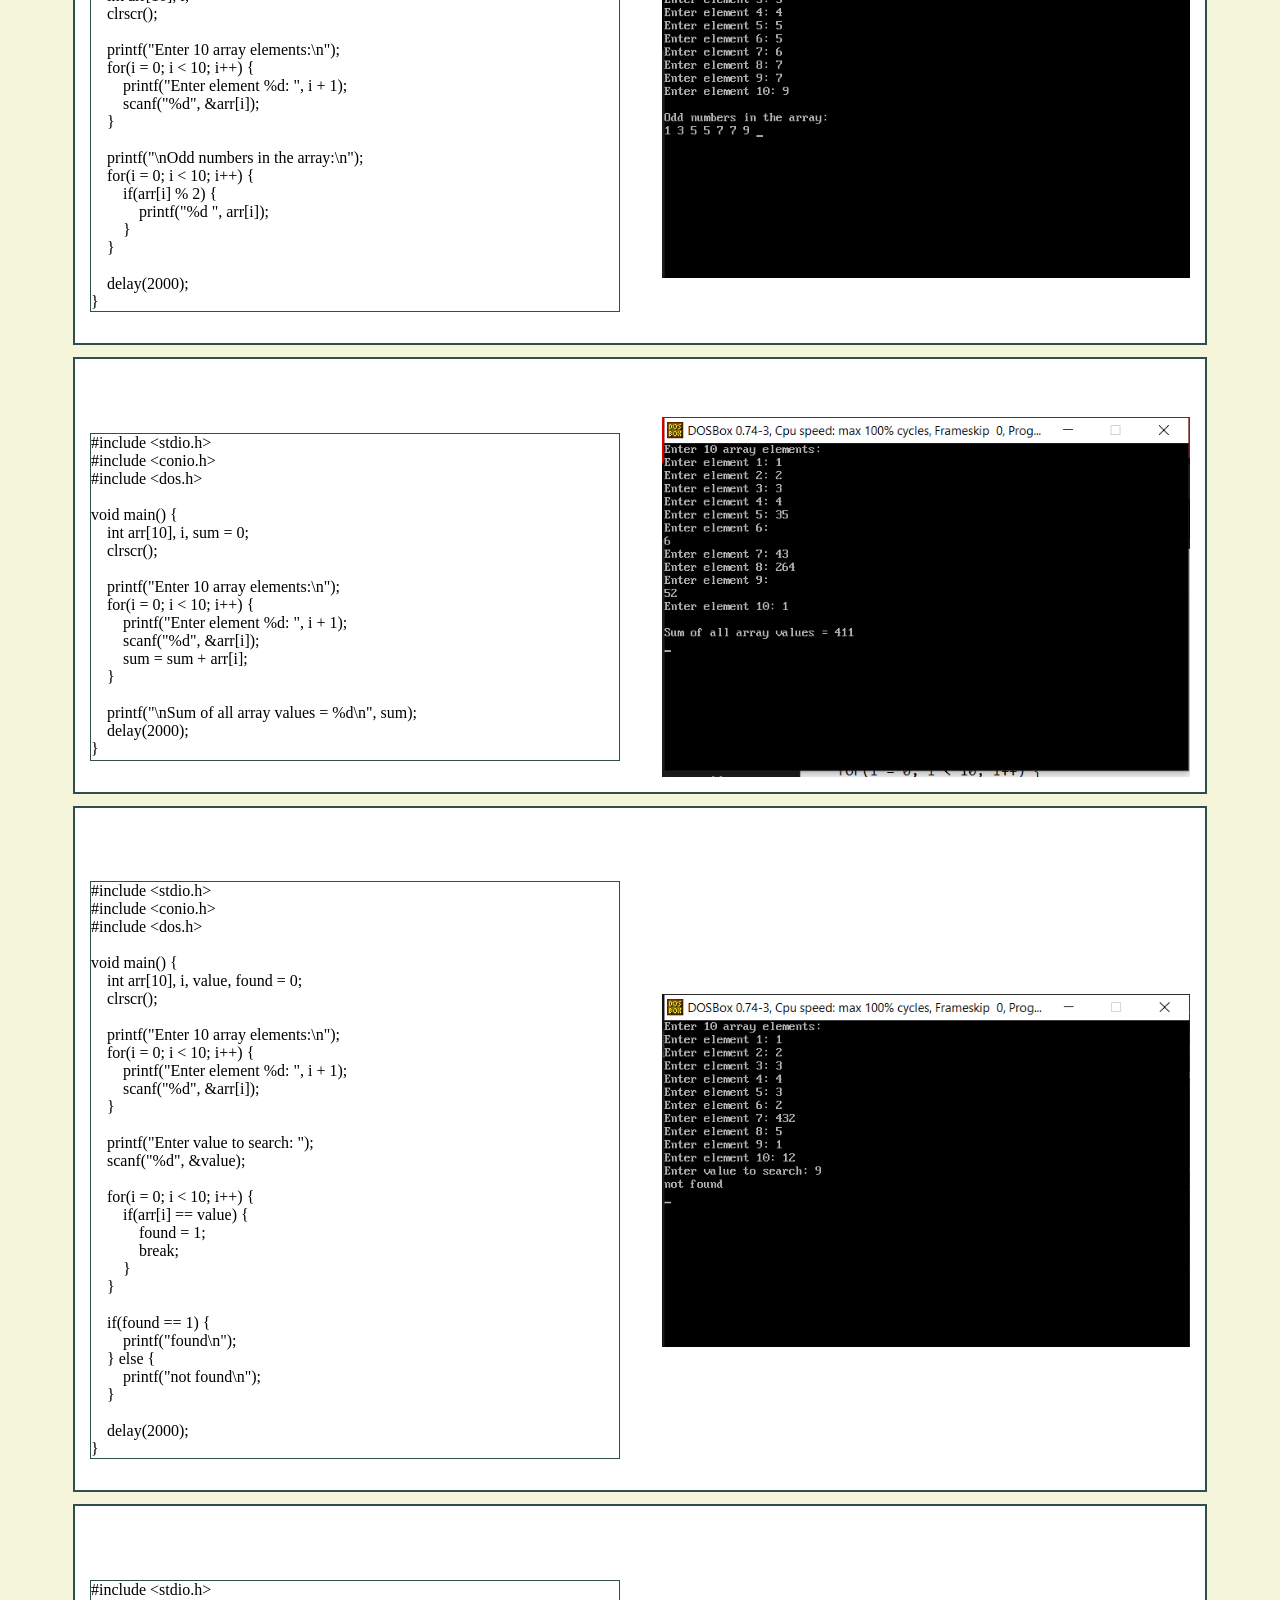
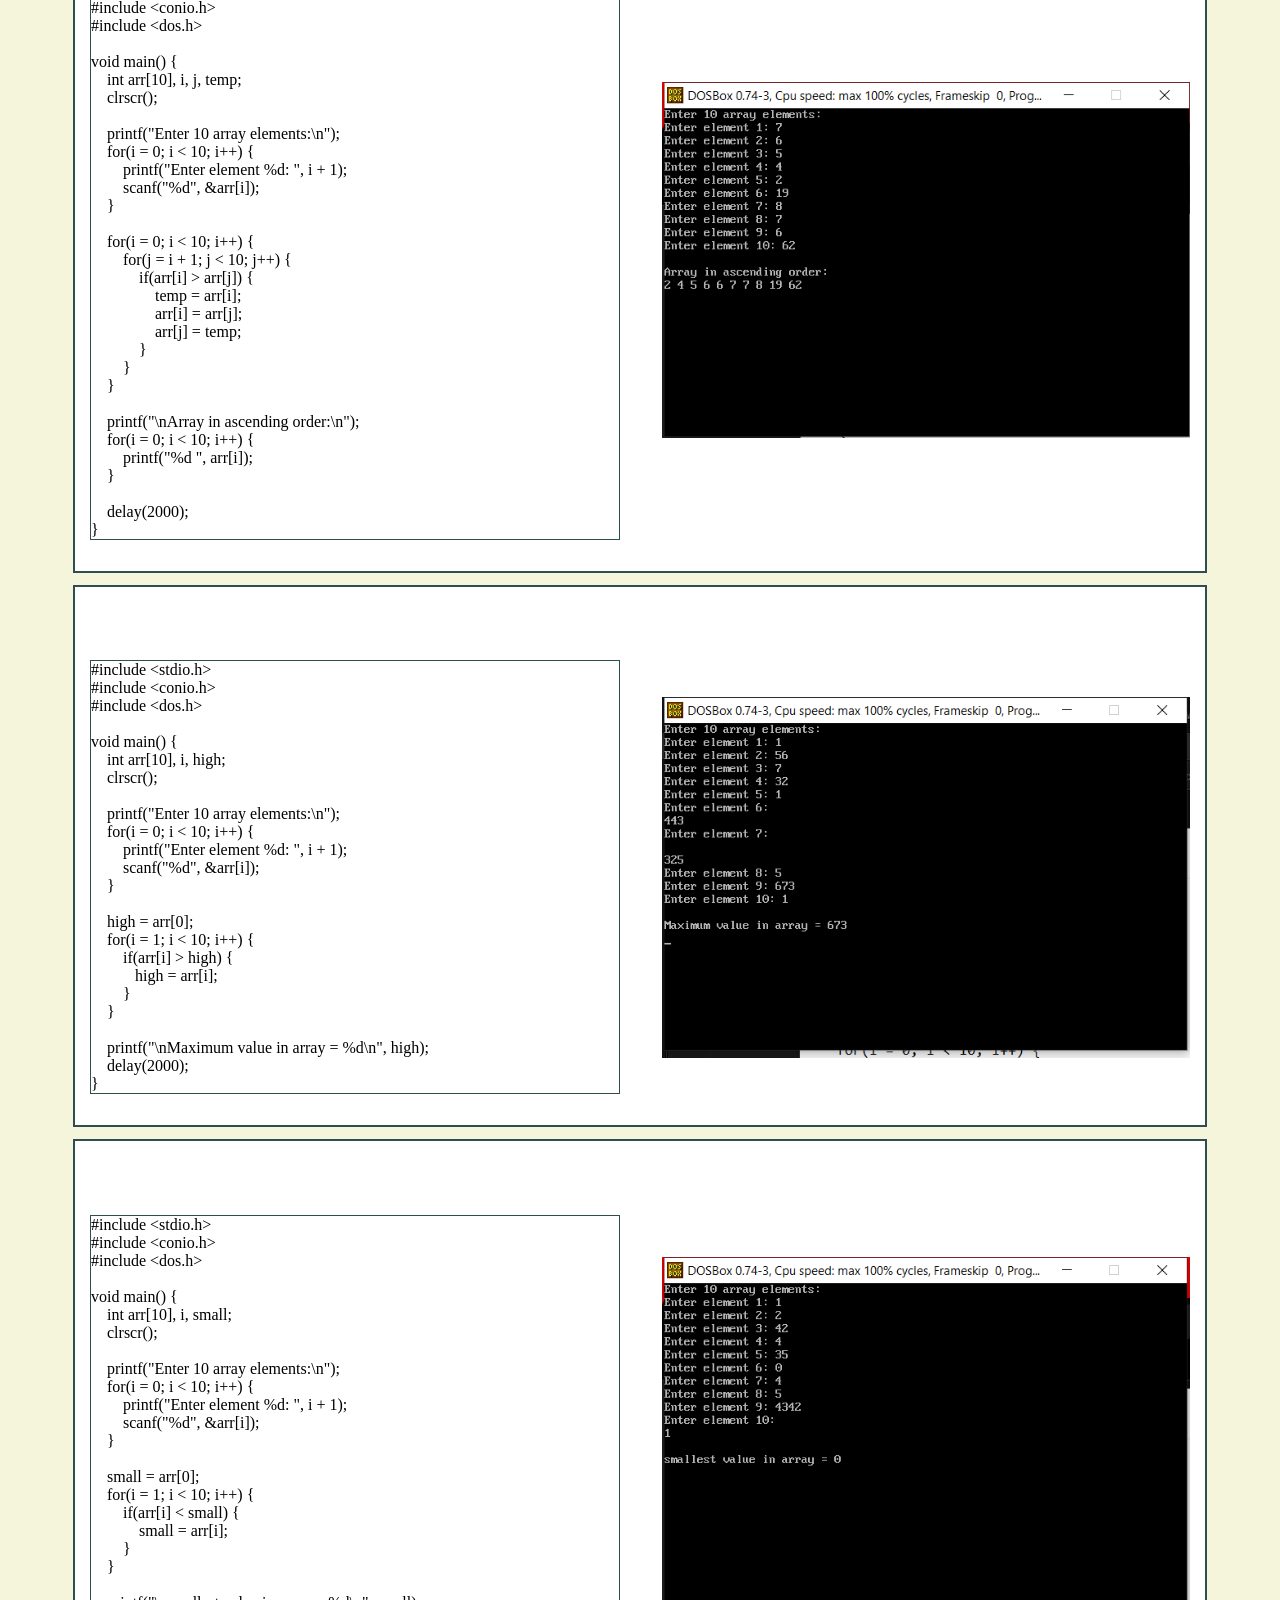
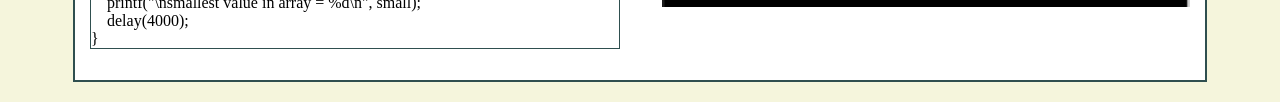
==== commit 37c92918: "Renamed string page and updated HTML layouts" ====
--- a/1-D.html
+++ b/1-D.html
@@ -7,7 +7,7 @@
             <h1> 1-D Array </h1>
            <a  href="index.html"> <h2> C Programming Solutions</h2></a>
         </header>
-        
+        <p>click C programming to go to home page.</p>
         <table >
             <tr><th colspan="3">  INDEX  </th></tr>
             <tr>
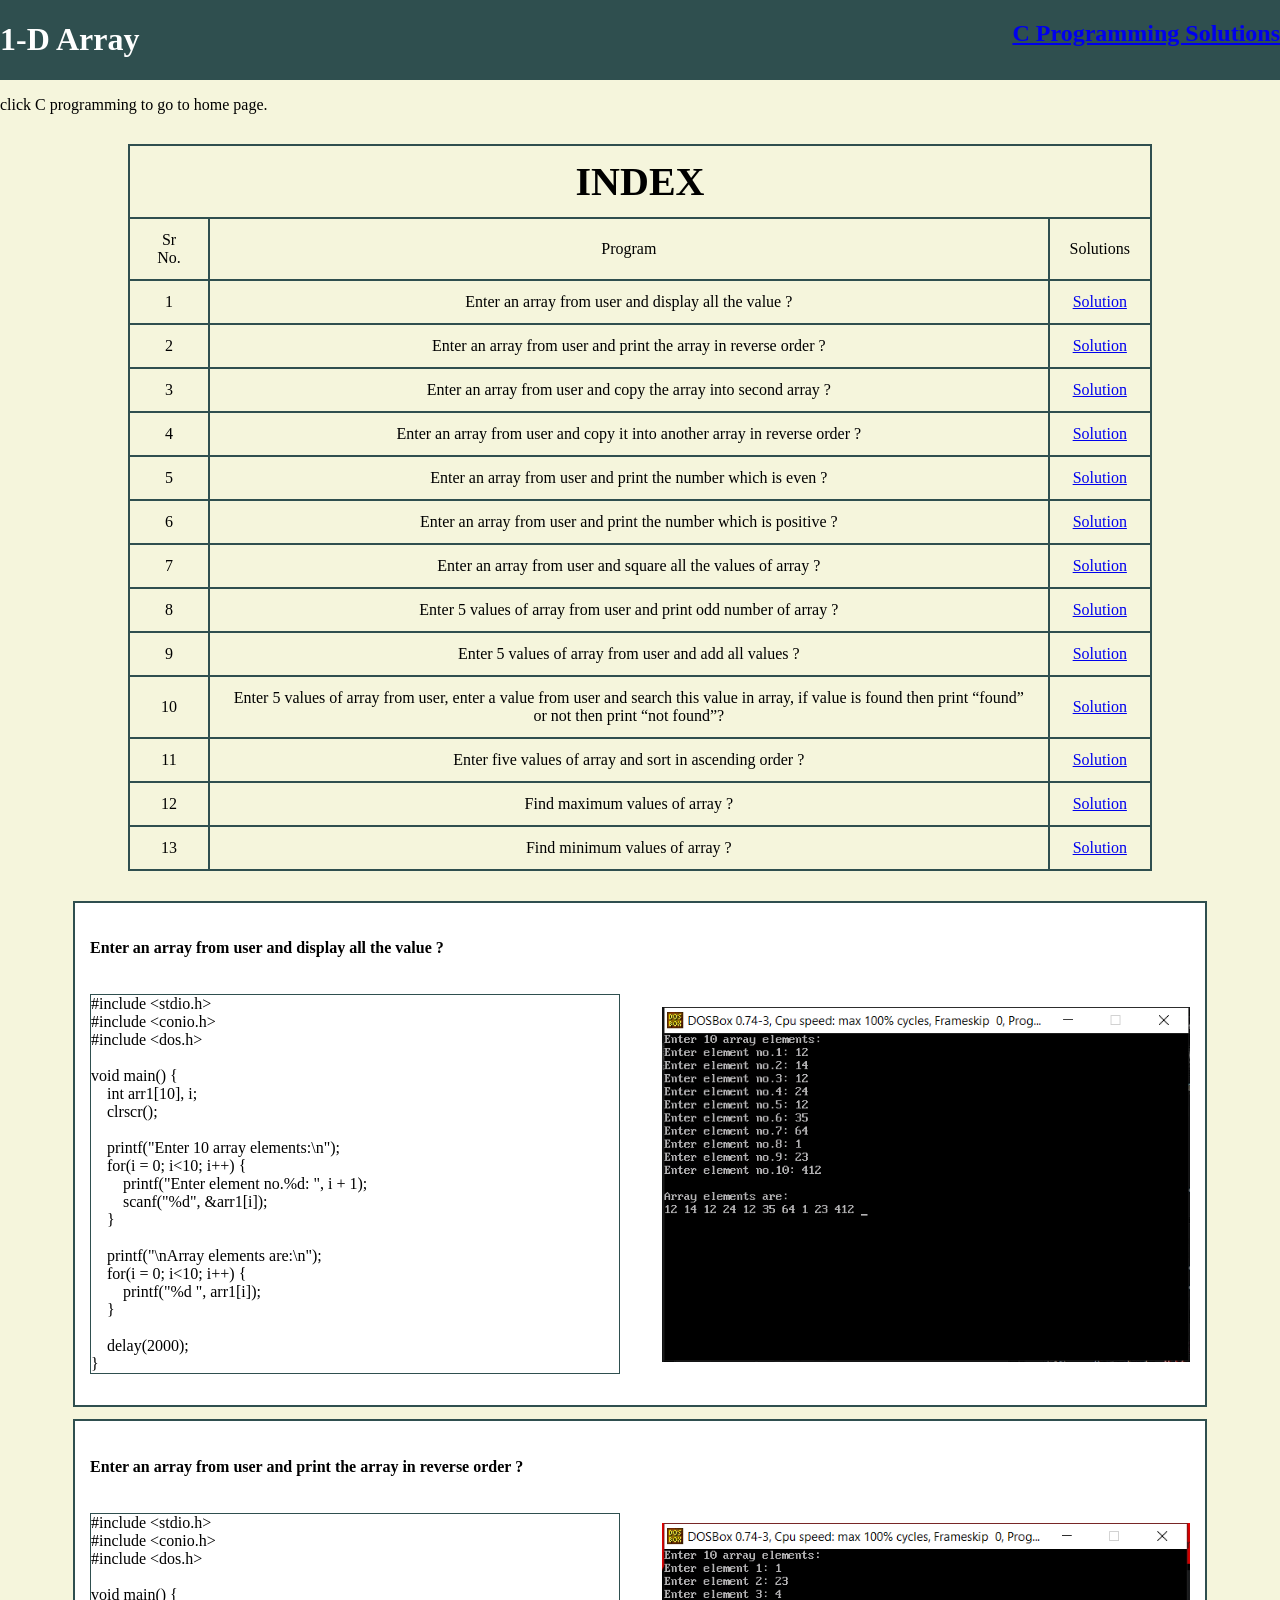
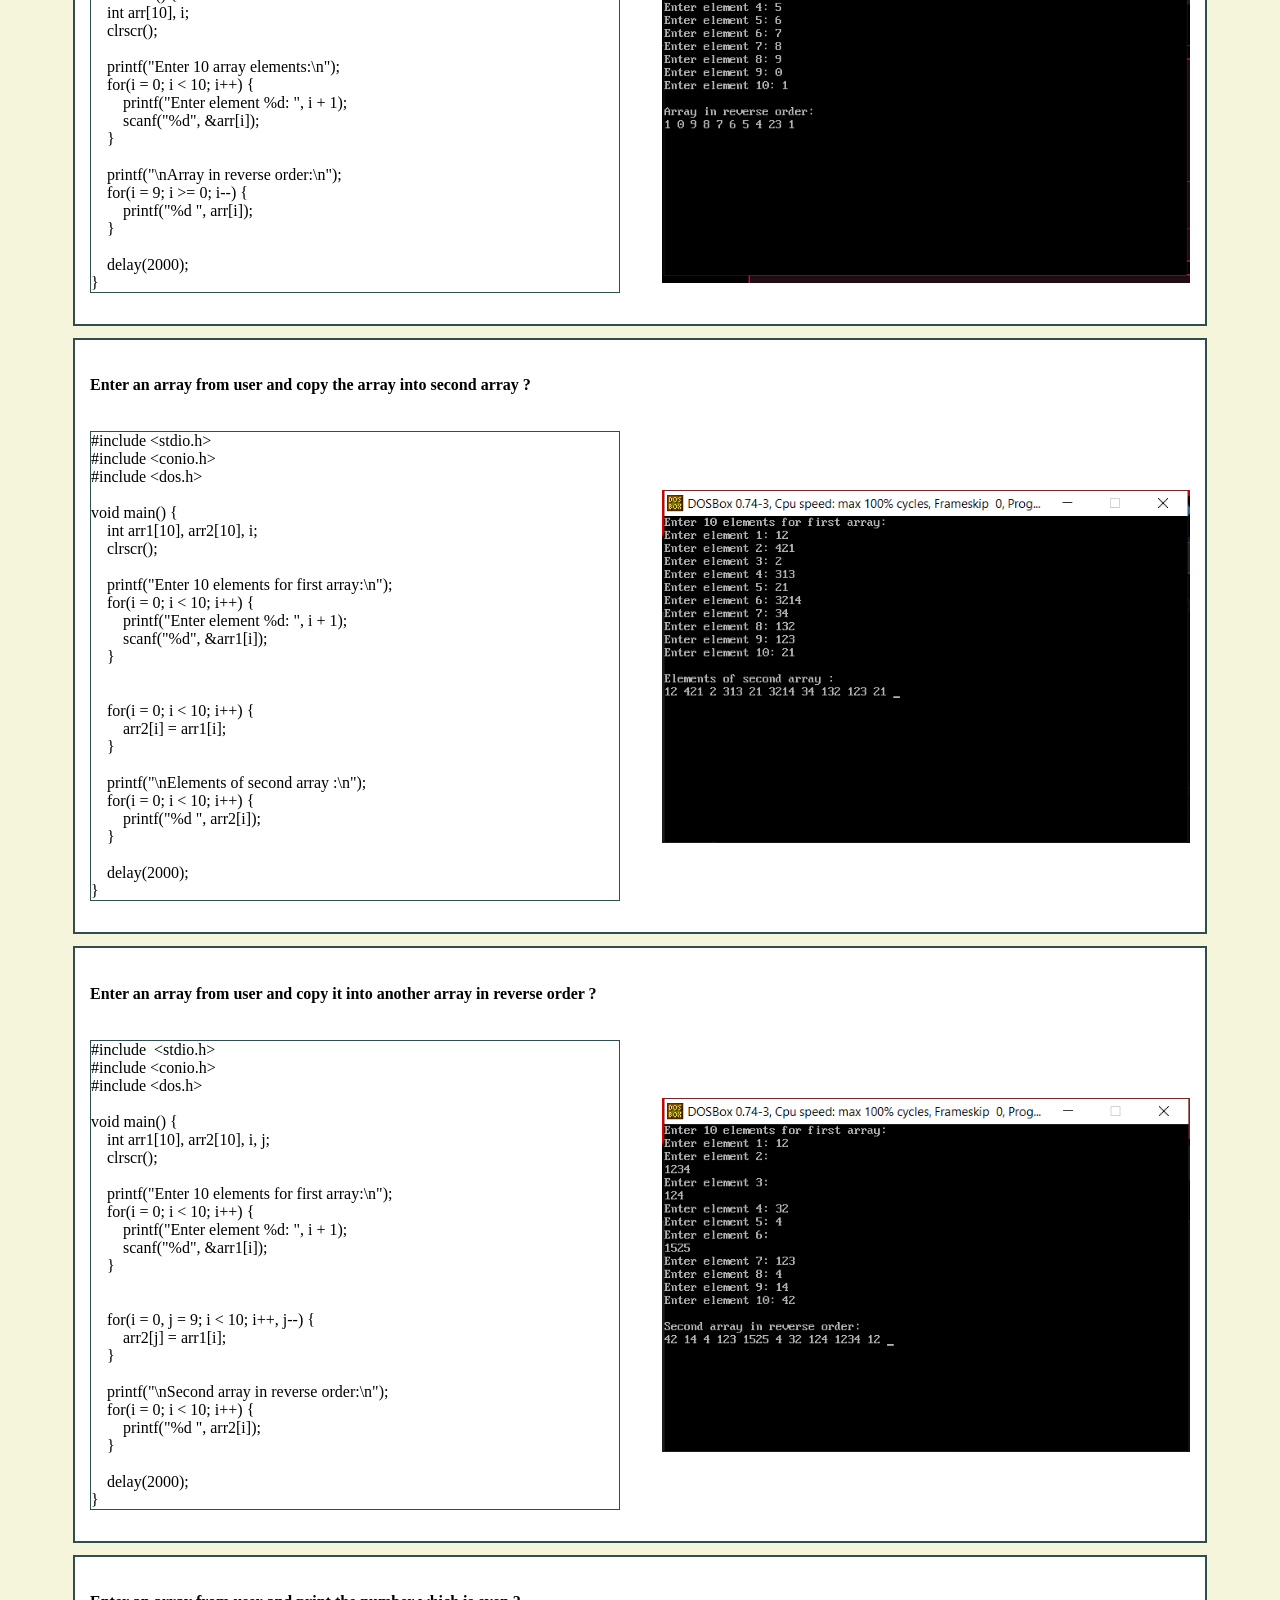
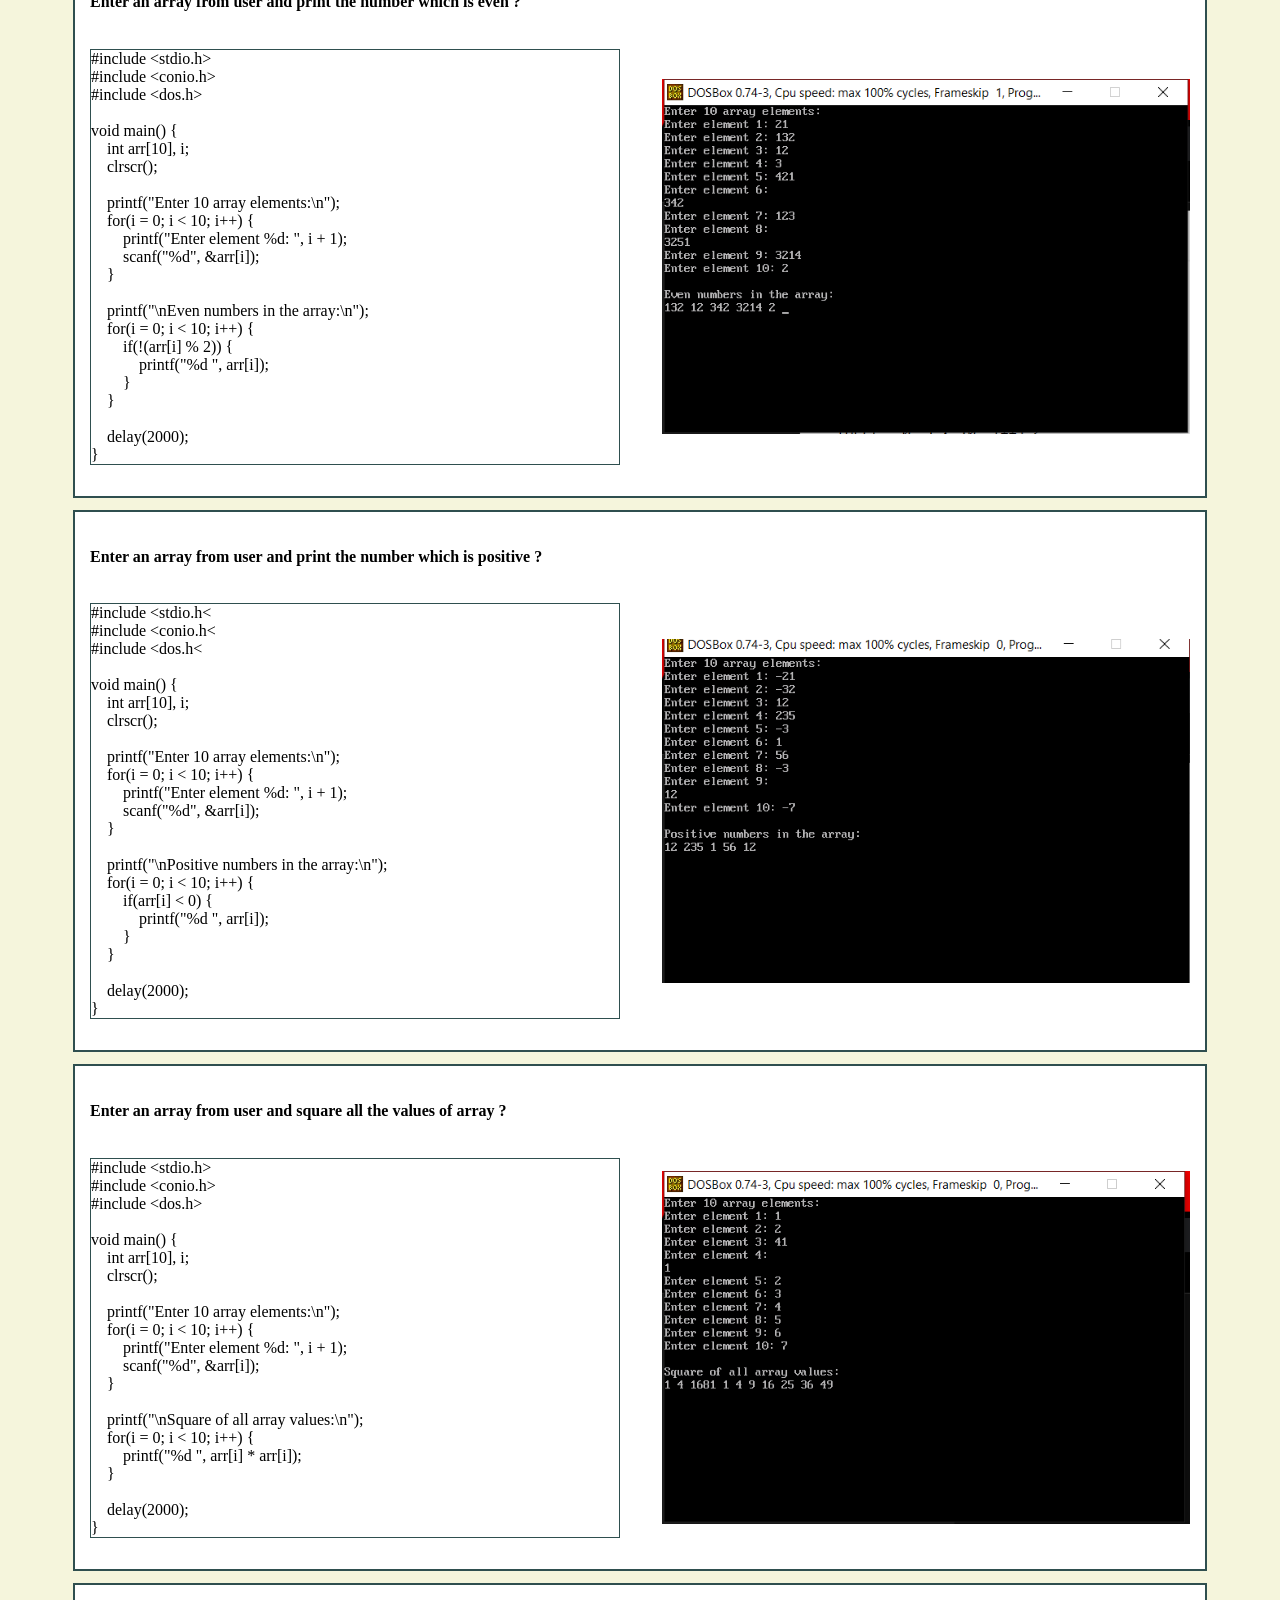
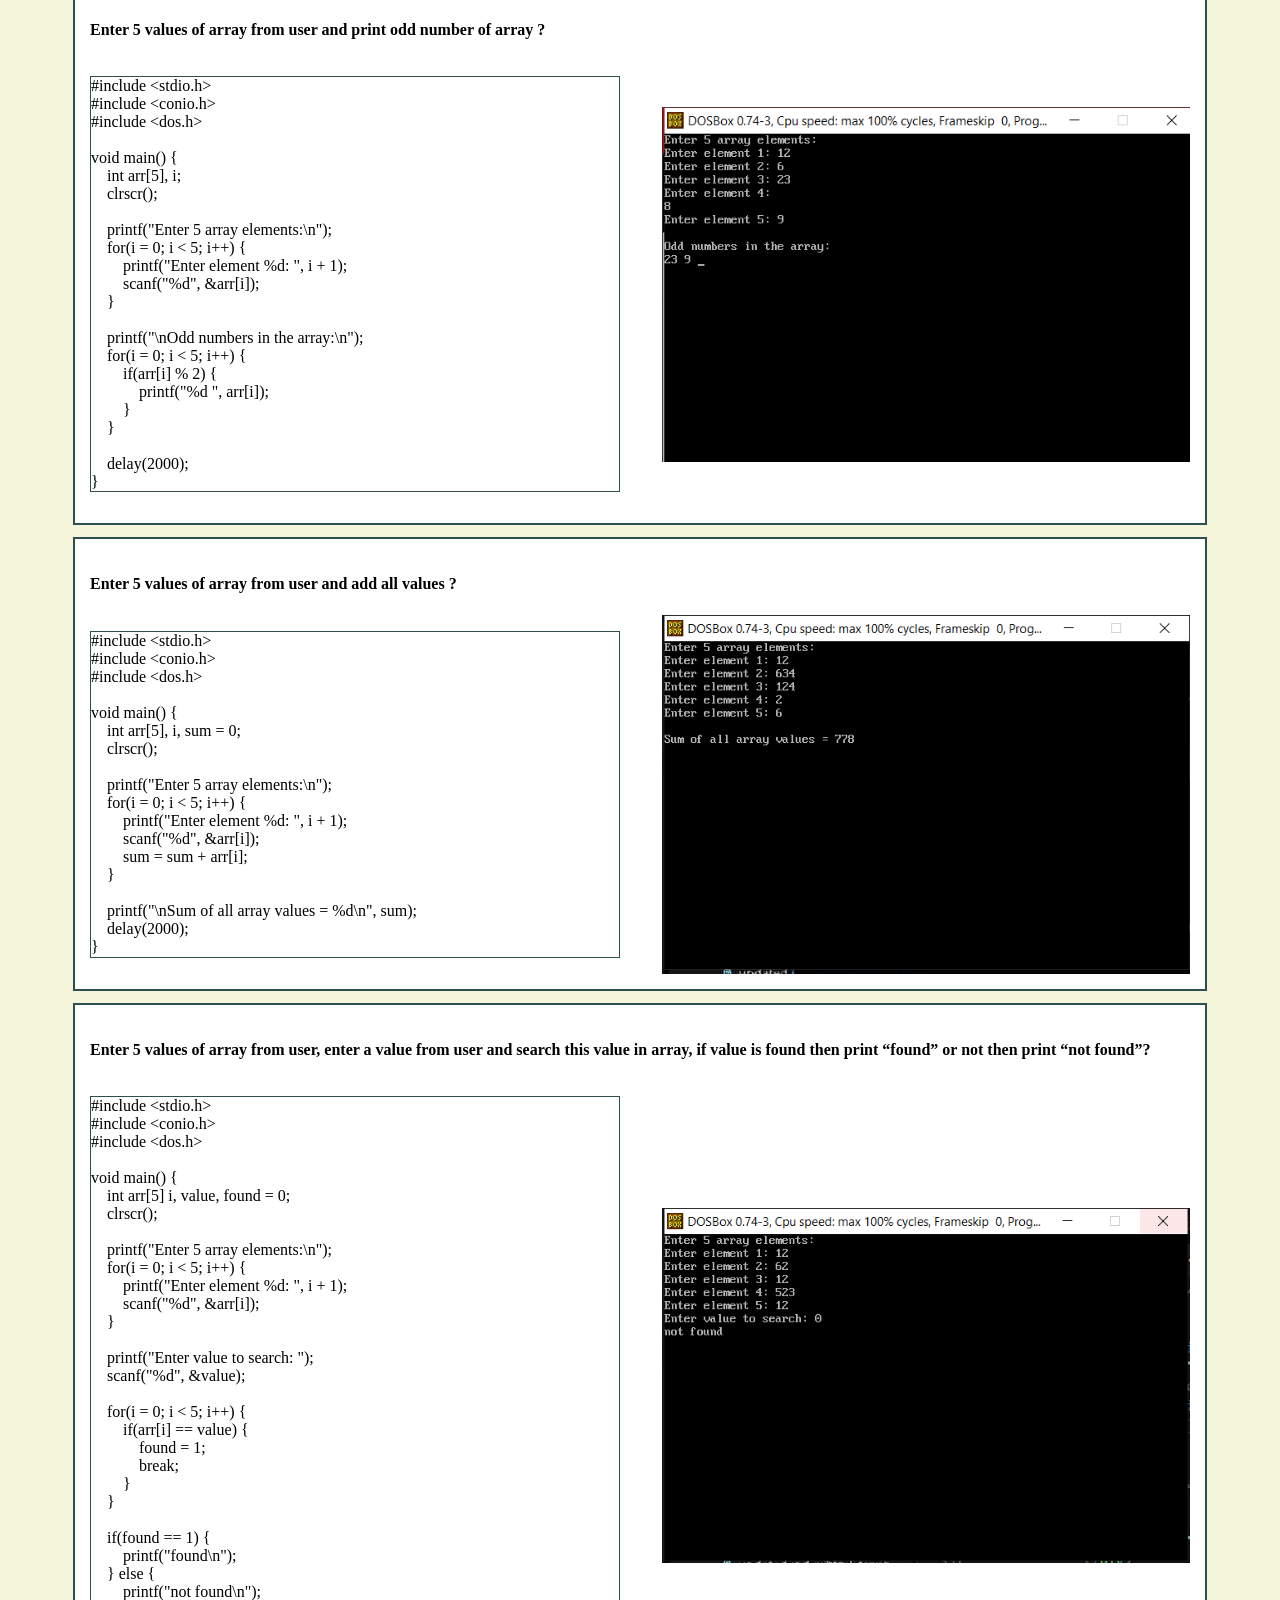
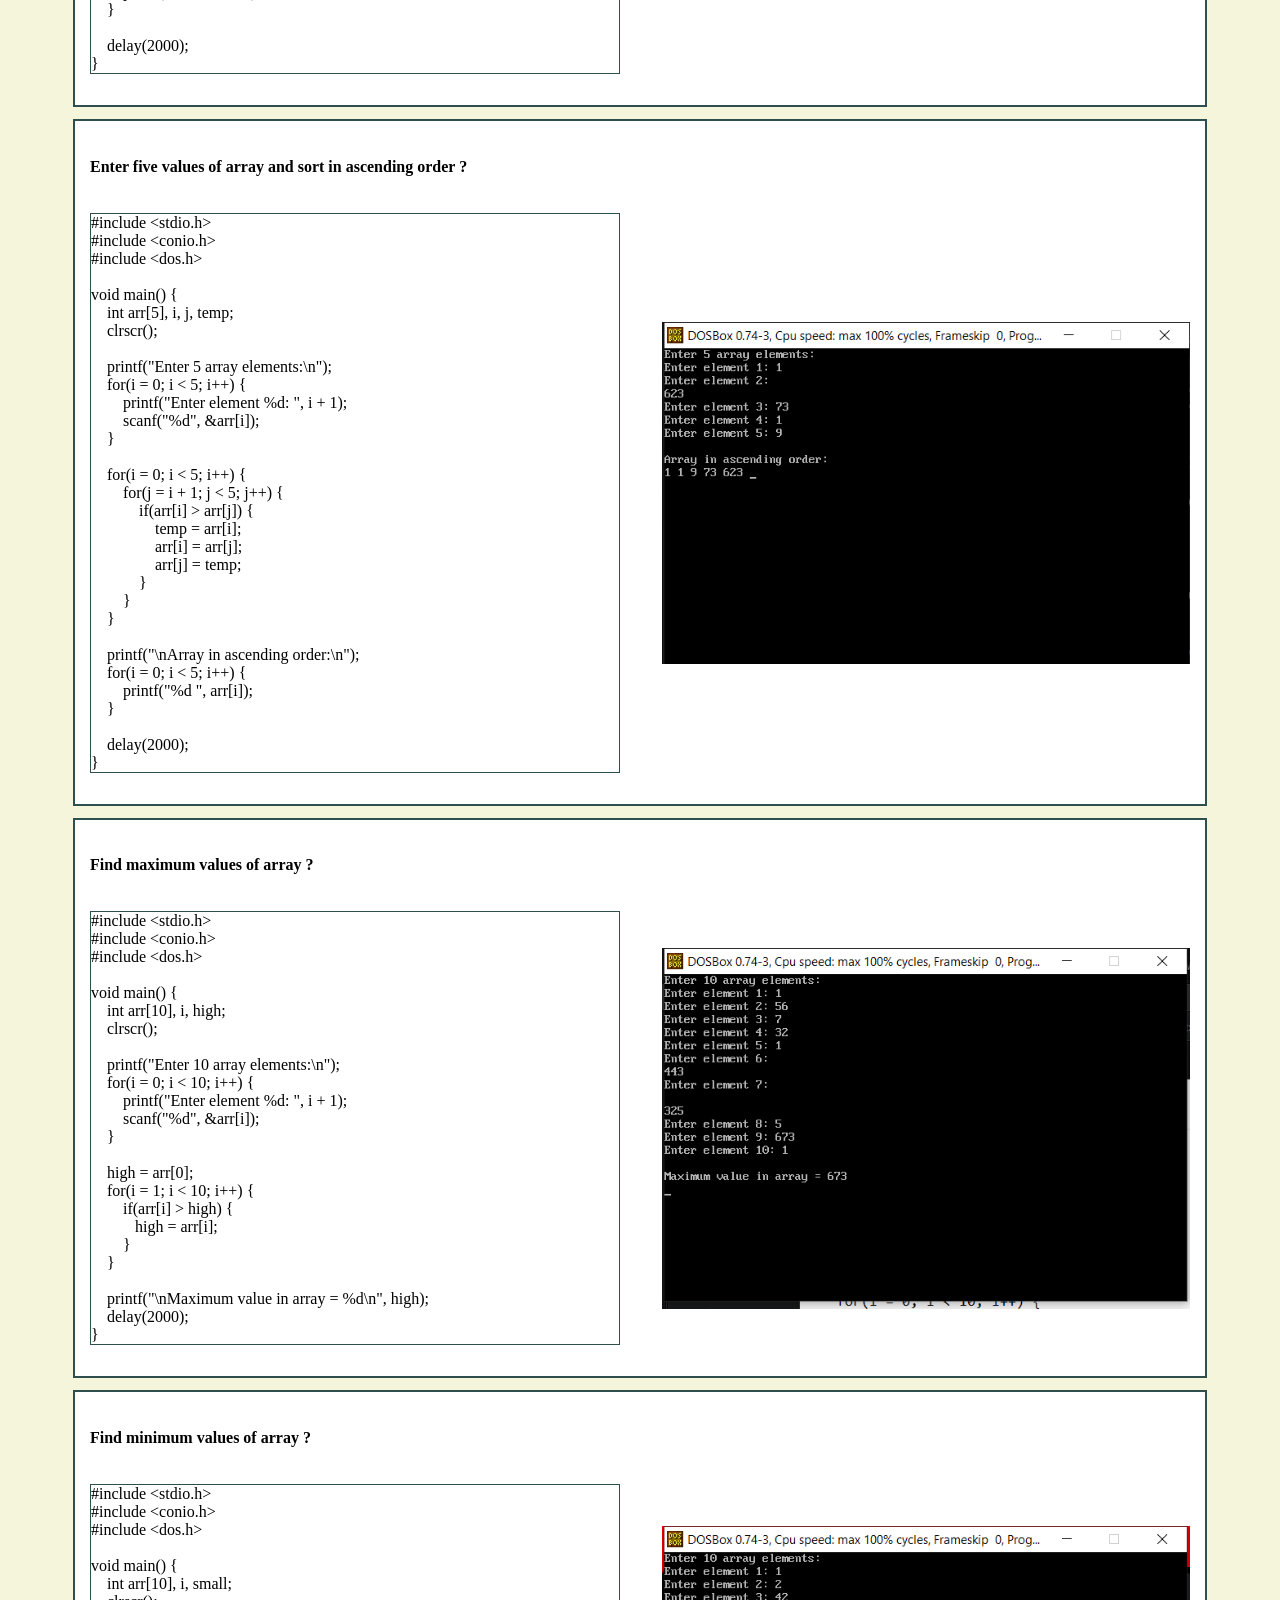
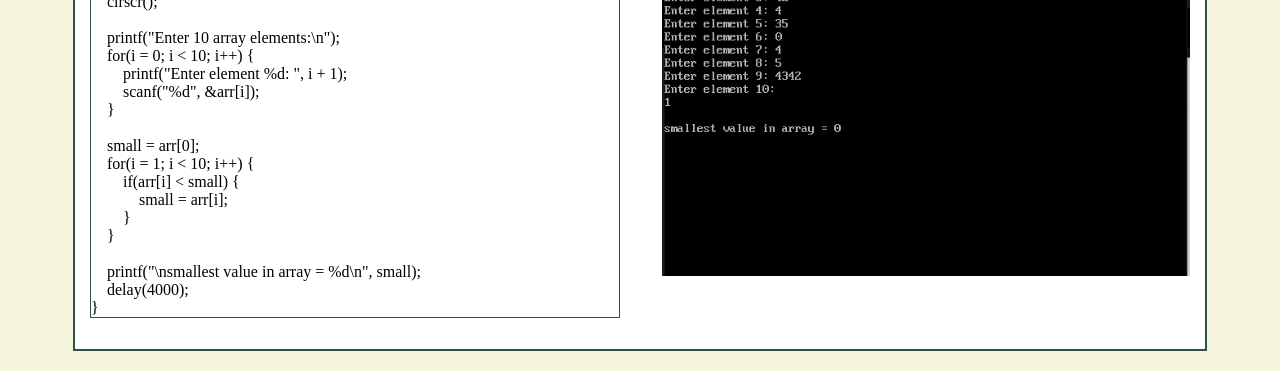
==== commit 2f3e9a29: "updated 1-D.html" ====
--- a/1-D.html
+++ b/1-D.html
@@ -18,70 +18,70 @@
 
                 <tr>
                     <td>1</td>
-                    <td></td>
+                    <td>Enter an array from user and display all the value ?</td>
                     <td><a href="#card1">Solution</a></td>
                 </tr>
                 <tr>
                     <td>2</td>
-                    <td></td>
+                    <td>Enter an array from user and print the array in reverse order ?</td>
                     <td><a href="#card2">Solution</a></td>
                 </tr>
                 <tr>
                     <td>3</td>
-                    <td></td>
+                    <td>Enter an array from user and copy the array into second array ?</td>
                     <td><a href="#card3">Solution</a></td>
                 </tr>
                 <tr>
                     <td>4</td>
-                    <td></td>
+                    <td>Enter an array from user and copy it into another array in reverse order ?</td>
                     <td><a href="#card4">Solution</a></td>
                 </tr>
                 <tr>
                     <td>5</td>
-                    <td></td>
+                    <td>Enter an array from user and print the number which is even ?</td>
                     <td><a href="#card5">Solution</a></td>
                 </tr>
                 <tr>
                     <td>6</td>
-                    <td></td>
+                    <td>Enter an array from user and print the number which is positive ?</td>
                     <td><a href="#card6" onclick="">Solution</a></td>
                 </tr>
                 <tr>
                     <td>7</td>
-                    <td></td>
+                    <td>Enter an array from user and square all the values of array ?</td>
                     <td><a href="#card7">Solution</a></td>
                 </tr>
                 <tr>
                     <td>8</td>
-                    <td></td>
+                    <td>Enter 5 values of array from user and print odd number of array ?</td>
                     <td><a href="#card8">Solution</a></td>
                 </tr>
                 <tr>
                     <td>9</td>
-                    <td></td>
+                    <td>Enter 5 values of array from user and add all values ?</td>
                     <td><a href="#card9">Solution</a></td>
                 </tr>
                 <tr>
                     <td>10</td>
-                    <td></td>
+                    <td>Enter 5 values of array from user, enter a value from user and search this value in array, if value is found then print “found” or not then print “not found”?</td>
                     <td><a href="#card10">Solution</a></td>
                 </tr>  
 
                  <tr>
                     <td>11</td>
-                    <td></td>
+                    <td>Enter five values of array and sort in ascending order ?</td>
                     <td><a href="#card11">Solution</a></td>
                 </tr>  
 
                 <tr>
                     <td>12</td>
-                    <td></td>
+                    <td>Find maximum values of array ?</td>
                     <td><a href="#card12">Solution</a></td>
                 </tr>  
 
                 <tr>
                     <td>13</td>
-                    <td></td>
+                    <td>Find minimum values of array ?</td>
                     <td><a href="#card13">Solution</a></td>
                 </tr>  
 
@@ -91,7 +91,7 @@
             
            
                 <div class = "Solutions" id="card1">
-                <h4></h4>
+                <h4>Enter an array from user and display all the value ?</h4>
                 <p>#include &lt;stdio.h&gt;
 #include &lt;conio.h&gt;
 #include &lt;dos.h&gt;
@@ -117,7 +117,7 @@
                 <img src="Programs/single dimesion arryas/outputs/SA1.PNG" alt="">
             </div>
             <div class = "Solutions"  id="card2">
-                <h4></h4>
+                <h4>Enter an array from user and print the array in reverse order ?</h4>
                 <p>#include &lt;stdio.h&gt;
 #include &lt;conio.h&gt;
 #include &lt;dos.h&gt;
@@ -142,7 +142,7 @@
                 <img src="Programs/single dimesion arryas/outputs/SA2.PNG" alt="">
             </div>
             <div class = "Solutions"  id="card3">
-                <h4></h4>
+                <h4>Enter an array from user and copy the array into second array ?</h4>
                 <p>#include &lt;stdio.h&gt; 
 #include &lt;conio.h&gt;
 #include &lt;dos.h&gt;
@@ -172,7 +172,7 @@
                 <img src="Programs/single dimesion arryas/outputs/SA3.PNG" alt="">
             </div>
             <div class = "Solutions" id="card4">
-                <h4></h4>
+                <h4>Enter an array from user and copy it into another array in reverse order ?</h4>
                 <p>#include  &lt;stdio.h&gt;
 #include &lt;conio.h&gt;
 #include &lt;dos.h&gt;
@@ -202,7 +202,7 @@
                 <img src="Programs/single dimesion arryas/outputs/SA4.PNG" alt="">
             </div>
             <div class = "Solutions"  id="card5">
-                <h4></h4>
+                <h4>Enter an array from user and print the number which is even ?</h4>
                 <p>#include &lt;stdio.h&gt;
 #include &lt;conio.h&gt;
 #include &lt;dos.h&gt;
@@ -229,7 +229,7 @@
                 <img src="Programs/single dimesion arryas/outputs/SA5.PNG" alt="">
             </div>
             <div  class = "Solutions" id="card6">
-                <h4></h4>
+                <h4>Enter an array from user and print the number which is positive ?</h4>
                 <p>#include &lt;stdio.h&lt;
 #include &lt;conio.h&lt;
 #include &lt;dos.h&lt;
@@ -256,7 +256,7 @@
                 <img src="Programs/single dimesion arryas/outputs/SA6.PNG" alt="blink could not be shown in image format">
             </div>
             <div  class = "Solutions" id="card7">
-                <h4></h4>
+                <h4>Enter an array from user and square all the values of array ?</h4>
                 <p>#include &lt;stdio.h&gt;
 #include &lt;conio.h&gt;
 #include &lt;dos.h&gt;
@@ -281,23 +281,23 @@
                 <img src="Programs/single dimesion arryas/outputs/SA7.PNG" alt="">
             </div>
             <div class = "Solutions" id="card8">
-                <h4></h4>
-                <p>#include &lt;stdio.h&gt;
-#include &lt;conio.h&gt;
-#include &lt;dos.h&gt;
-
-void main() {
-    int arr[10], i;
-    clrscr();
-    
-    printf("Enter 10 array elements:\n");
-    for(i = 0; i &lt; 10; i++) {
+                <h4>Enter 5 values of array from user and print odd number of array ?</h4>
+                <p>#include &lt;stdio.h&gt;
+#include &lt;conio.h&gt;
+#include &lt;dos.h&gt;
+
+void main() {
+    int arr[5], i;
+    clrscr();
+    
+    printf("Enter 5 array elements:\n");
+    for(i = 0; i &lt; 5; i++) {
         printf("Enter element %d: ", i + 1);
         scanf("%d", &arr[i]);
     }
     
     printf("\nOdd numbers in the array:\n");
-    for(i = 0; i &lt; 10; i++) {
+    for(i = 0; i &lt; 5; i++) {
         if(arr[i] % 2) {
             printf("%d ", arr[i]);
         }
@@ -308,17 +308,17 @@
                 <img src="Programs/single dimesion arryas/outputs/SA8.PNG" alt="">
             </div> 
             <div class = "Solutions"  id="card9">
-                <h4></h4>
-                <p>#include &lt;stdio.h&gt;
-#include &lt;conio.h&gt;
-#include &lt;dos.h&gt;
-
-void main() {
-    int arr[10], i, sum = 0;
-    clrscr();
-    
-    printf("Enter 10 array elements:\n");
-    for(i = 0; i &lt; 10; i++) {
+                <h4>Enter 5 values of array from user and add all values ?</h4>
+                <p>#include &lt;stdio.h&gt;
+#include &lt;conio.h&gt;
+#include &lt;dos.h&gt;
+
+void main() {
+    int arr[5], i, sum = 0;
+    clrscr();
+    
+    printf("Enter 5 array elements:\n");
+    for(i = 0; i &lt; 5; i++) {
         printf("Enter element %d: ", i + 1);
         scanf("%d", &arr[i]);
         sum = sum + arr[i];
@@ -330,17 +330,17 @@
                 <img src="Programs/single dimesion arryas/outputs/SA9.PNG" alt="">
             </div>
             <div  class = "Solutions" id="card10">
-                <h4></h4>
-                <p>#include &lt;stdio.h&gt;
-#include &lt;conio.h&gt;
-#include &lt;dos.h&gt;
-
-void main() {
-    int arr[10], i, value, found = 0;
-    clrscr();
-    
-    printf("Enter 10 array elements:\n");
-    for(i = 0; i < 10; i++) {
+                <h4>Enter 5 values of array from user, enter a value from user and search this value in array, if value is found then print “found” or not then print “not found”?</h4>
+                <p>#include &lt;stdio.h&gt;
+#include &lt;conio.h&gt;
+#include &lt;dos.h&gt;
+
+void main() {
+    int arr[5] i, value, found = 0;
+    clrscr();
+    
+    printf("Enter 5 array elements:\n");
+    for(i = 0; i < 5; i++) {
         printf("Enter element %d: ", i + 1);
         scanf("%d", &arr[i]);
     }
@@ -348,7 +348,7 @@
     printf("Enter value to search: ");
     scanf("%d", &value);
     
-    for(i = 0; i < 10; i++) {
+    for(i = 0; i < 5; i++) {
         if(arr[i] == value) {
             found = 1;
             break;
@@ -366,23 +366,23 @@
                 <img src="Programs/single dimesion arryas/outputs/SA10.PNG" alt="Output larger to be filled">
             </div>
             <div  class = "Solutions" id="card11">
-                <h4></h4>
-                <p>#include &lt;stdio.h&gt;
-#include &lt;conio.h&gt;
-#include &lt;dos.h&gt;
-
-void main() {
-    int arr[10], i, j, temp;
-    clrscr();
-    
-    printf("Enter 10 array elements:\n");
-    for(i = 0; i &lt; 10; i++) {
-        printf("Enter element %d: ", i + 1);
-        scanf("%d", &arr[i]);
-    }
-    
-    for(i = 0; i &lt; 10; i++) {
-        for(j = i + 1; j &lt; 10; j++) {
+                <h4>Enter five values of array and sort in ascending order ?</h4>
+                <p>#include &lt;stdio.h&gt;
+#include &lt;conio.h&gt;
+#include &lt;dos.h&gt;
+
+void main() {
+    int arr[5], i, j, temp;
+    clrscr();
+    
+    printf("Enter 5 array elements:\n");
+    for(i = 0; i &lt; 5; i++) {
+        printf("Enter element %d: ", i + 1);
+        scanf("%d", &arr[i]);
+    }
+    
+    for(i = 0; i &lt; 5; i++) {
+        for(j = i + 1; j &lt; 5; j++) {
             if(arr[i] &gt; arr[j]) {
                 temp = arr[i];
                 arr[i] = arr[j];
@@ -392,7 +392,7 @@
     }
     
     printf("\nArray in ascending order:\n");
-    for(i = 0; i &lt; 10; i++) {
+    for(i = 0; i &lt; 5; i++) {
         printf("%d ", arr[i]);
     }
     
@@ -401,7 +401,8 @@
                 <img src="Programs/single dimesion arryas/outputs/SA11.PNG" alt="Output larger to be filled">
             </div>
             <div  class = "Solutions" id="card12">
-                <h4></h4>
+                <h4>
+                Find maximum values of array ?</h4>
                 <p>#include &lt;stdio.h&gt;
 #include &lt;conio.h&gt;
 #include &lt;dos.h&gt;
@@ -429,7 +430,7 @@
                 <img src="Programs/single dimesion arryas/outputs/SA12.PNG" alt="Output larger to be filled">
             </div>
             <div  class = "Solutions" id="card13">
-                <h4></h4>
+                <h4>Find minimum values of array ?</h4>
                 <p>#include &lt;stdio.h&gt;
 #include &lt;conio.h&gt;
 #include &lt;dos.h&gt;
